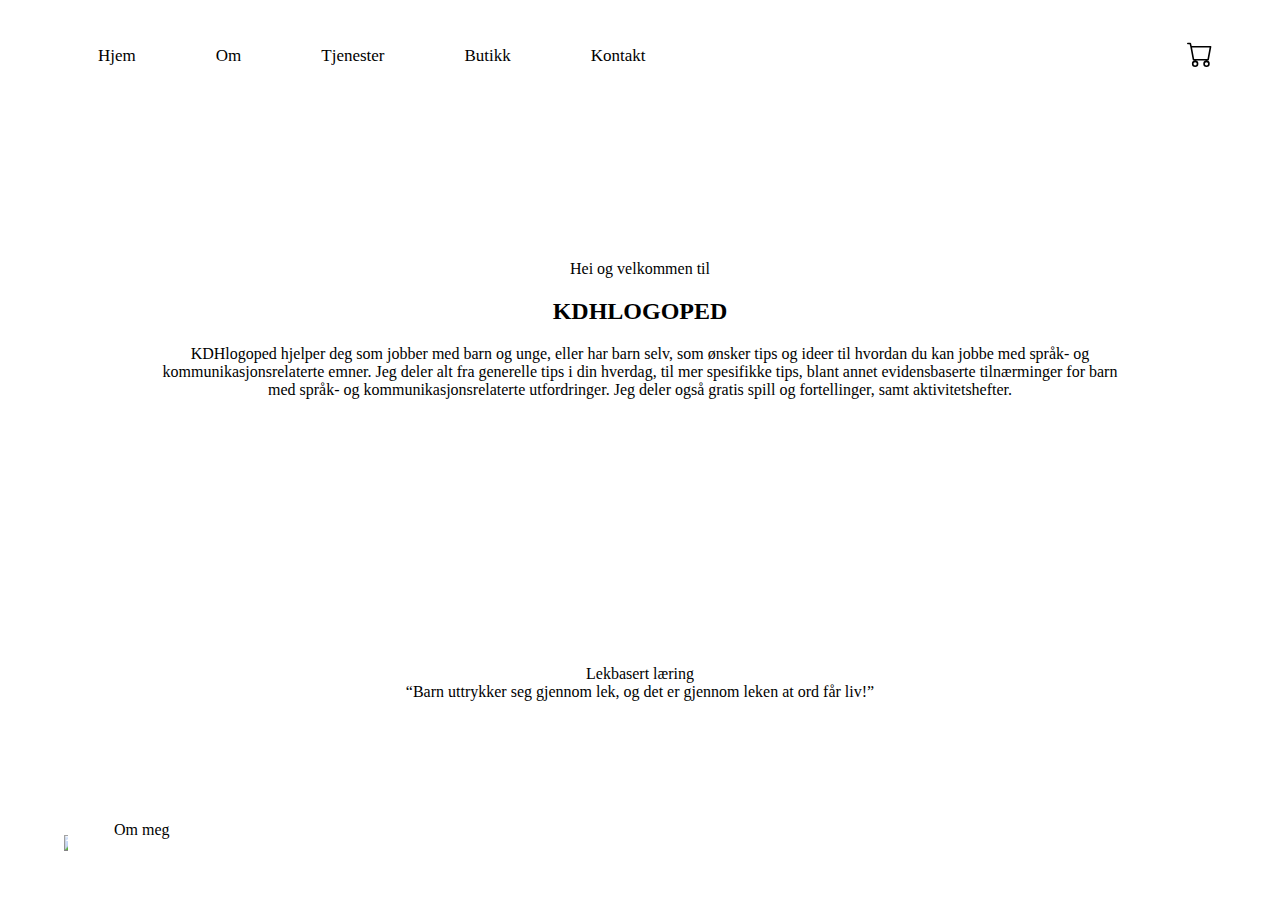
==== src/main/resources/static/index.html @ 67a59662 "add responsive navbar menu" ====
<!DOCTYPE html>
<html lang="en">
<link rel="stylesheet" href="stylesheet.css" />

<head>
  <meta charset="UTF-8" />
  <script src="Functions1.js"></script>
  <title>Home</title>
  <link rel="Stylesheet" href="stylesheet.css" />
</head>

<body>


  <!-- Hide and save for later-->
  <div class="shit" style="display: none;">
    <!--Dropdown menu button-->
    <div class="dropdown">
      <button onclick="dropdownMenu()" class="dropbtn">Meny</button>
      <div id="myDropdown" class="dropdown-content">
        <a href="#" class="active">Hjem</a>
        <a href="#">Om</a>
        <a href="#">Tjenester</a>
        <a href="#">Butikker</a>
        <a href="#">Kontakt</a>
      </div>
    </div>
  </div>


  <div class="grid-container">
    <div class="grid-item">

      <!--Navigation Bar here?-->
      <div class="navbar">
        <div class="topnav" id="myTopnav">
          <a href="#" class="active">Hjem</a>
          <a href="#">Om</a>
          <a href="#">Tjenester</a>
          <a href="#">Butikk</a>
          <a href="#">Kontakt</a>

          <a href="javascript:void(0);" class="icon" onclick="menuButton()">
            <svg xmlns="http://www.w3.org/2000/svg" width="20" height="20" fill="currentColor" class="bi bi-list"
              viewBox="0 0 16 16">
              <path fill-rule="evenodd"
                d="M2.5 12a.5.5 0 0 1 .5-.5h10a.5.5 0 0 1 0 1H3a.5.5 0 0 1-.5-.5m0-4a.5.5 0 0 1 .5-.5h10a.5.5 0 0 1 0 1H3a.5.5 0 0 1-.5-.5m0-4a.5.5 0 0 1 .5-.5h10a.5.5 0 0 1 0 1H3a.5.5 0 0 1-.5-.5" />
            </svg>
          </a>
        </div>
        <div class="shopIcon">
          <a href="#"><svg xmlns="http://www.w3.org/2000/svg" width="26" height="26" fill="currentColor"
              class="bi bi-cart" viewBox="0 0 16 16">
              <path
                d="M0 1.5A.5.5 0 0 1 .5 1H2a.5.5 0 0 1 .485.379L2.89 3H14.5a.5.5 0 0 1 .491.592l-1.5 8A.5.5 0 0 1 13 12H4a.5.5 0 0 1-.491-.408L2.01 3.607 1.61 2H.5a.5.5 0 0 1-.5-.5M3.102 4l1.313 7h8.17l1.313-7zM5 12a2 2 0 1 0 0 4 2 2 0 0 0 0-4m7 0a2 2 0 1 0 0 4 2 2 0 0 0 0-4m-7 1a1 1 0 1 1 0 2 1 1 0 0 1 0-2m7 0a1 1 0 1 1 0 2 1 1 0 0 1 0-2" />
            </svg></a>
        </div>
      </div>
    </div>

    <!-- In front of picture here? -->
    <div class="grid-item item1">
      <p>Hei og velkommen til</p>
      <h2>KDHLOGOPED</h2>
      <p>
        KDHlogoped hjelper deg som jobber med barn og unge, eller har barn
        selv, som ønsker tips og ideer til hvordan du kan jobbe med språk- og
        kommunikasjonsrelaterte emner. Jeg deler alt fra generelle tips i din
        hverdag, til mer spesifikke tips, blant annet evidensbaserte
        tilnærminger for barn med språk- og kommunikasjonsrelaterte
        utfordringer. Jeg deler også gratis spill og fortellinger, samt
        aktivitetshefter.
      </p>
    </div>

    <div class="grid-item item2">
      <h>Lekbasert læring</h><br />
      <h>“Barn uttrykker seg gjennom lek, og det er gjennom leken at ord får
        liv!”</h>
    </div>

    <footer>
      <!-- Links to other pages?-->
      <href>Om meg</href>
      <a href="https://www.instagram.com/kdhlogoped/"><img
          src="https://cdn.pixabay.com/photo/2016/09/17/07/03/instagram-1675670_1280.png" /></a>
    </footer>
  </div>
</body>

</html>
---- src/main/resources/static/stylesheet.css ----
/* || SITEWIDE ||  */

body {
    font-family: "Comic Sans MS";
}


/* || NAVBAR || */

/* Navbar Grid */
.navbar {
    display: grid;
    grid-template-columns: 9fr 1fr;
    /* Shopping cart uses 1/10 of navbar always*/
    overflow: hidden;
}

/* Shopping icon */
.shopIcon {
    display: flex;
    justify-content: center;
    align-items: center;
}

.topnav {
    background-color: white;
    overflow: hidden;
}

/* Links inside the navigation bar */
.topnav,
a {
    float: left;
    display: block;
    color: black;
    text-align: center;
    padding: 14px 40px;
    text-decoration: none;
    font-size: 17px;
}

/* Change the color of links on hover */
.topnav a:hover {
    background-color: black;
    color: white;
}

/* Highlight the current page 
  .topnav a.active {
    background-color: white;
    color: black;
  }
  */

/* Hide the link that should open and close the topnav on small screens */
.topnav .icon {
    display: none;
}

/* || GRID || */

.grid-container {
    display: grid;
    gap: 20px;
    padding: 10px;
}

.grid-item {
    background-color: rgba(255, 255, 255, 0.8);
    text-align: center;
}


/*Hei og velkommen */
.item1 {
    /*background-image: url("https://cdn.pixabay.com/photo/2023/08/07/13/40/flowers-8175044_1280.png");*/
    /* background-color: mediumpurple; */
    border: 100px solid transparent;
    border-image: url("https://cdn.pixabay.com/photo/2023/08/07/13/40/flowers-8175044_1280.png") 300 round;
    padding: 30px;
}

/*quote*/
/* OLD CODE
 .item2 img{
    display: block;
    margin-left: auto;
    margin-right: auto;
    max-width: 80%;
    max-height: 80%;
}
*/

.item2 {
    padding: 100px;
    /* Just a template image for now */
    background-image: url("https://cdn.pixabay.com/photo/2017/09/24/19/16/boy-2782835_1280.jpg"), url("https://cdn.pixabay.com/photo/2017/09/24/19/06/girls-2782781_1280.jpg");
    background-size: contain;
    background-repeat: no-repeat;
}

footer img {
    display: block;
    margin-left: auto;
    margin-right: auto;
    max-width: 25%;
    max-height: 25%;


}


/* Dropdown menu button */
.dropbtn {
    background-color: black;
    color: white;
    padding: 16px;
    font-size: 16px;
    border: none;
    cursor: pointer;
}

/* Dropdown button on hover & focus */
.dropbtn:hover,
.dropbtn:focus {
    background-color: orange;
    color: black;
    border: 1px;
    border-style: solid;
}

/* The container <div> - needed to position the dropdown content */
.dropdown {
    position: relative;
    display: inline-block;
}

/* Dropdown Content (Hidden by Default) */
.dropdown-content {
    display: none;
    position: absolute;
    /* So the content is placed right below button. dropdown-content needs position:relative*/
    background-color: palevioletred;
    min-width: 160px;
    /* Set to 100% if it should be as wide as the dropdown button */
    z-index: 1;
    /* Place on top of other elements*/
    overflow: auto;
    /* Enables scroll on small screen */
}

/* Links inside the dropdown */
.dropdown-content a {
    color: black;
    padding: 12px 16px;
    text-decoration: none;
    display: block;
}

/* Change color of dropdown links on hover */
.dropdown-content a:hover {
    background-color: purple;
}

/* Show the dropdown menu (use JS to add this class to the .dropdown-content container when the user clicks on the dropdown button) */
.show {
    display: block;
}


/* || MEDIA QUERIES || */

/* When the screen is less than 600 pixels wide, hide all links, except for the first one ("Home"). Show the link that contains should open and close the topnav (.icon) */
@media screen and (max-width: 800px) {
    .topnav a:not(:first-child) {
        display: none;
    }

    .topnav a.icon {
        float: right;
        display: block;
    }
}

/* The "responsive" class is added to the topnav with JavaScript when the user clicks on the icon. This class makes the topnav look good on small screens (display the links vertically instead of horizontally) */
@media screen and (max-width: 800px) {
    .topnav.responsive {
        position: relative;
    }

    .topnav.responsive a.icon {
        position: absolute;
        right: 0;
        top: 0;
    }

    .topnav.responsive a {
        float: none;
        display: block;
        text-align: left;
    }
}
---- src/main/resources/static/stylesheet.css ----
/* || SITEWIDE ||  */

body {
    font-family: "Comic Sans MS";
}


/* || NAVBAR || */

/* Navbar Grid */
.navbar {
    display: grid;
    grid-template-columns: 9fr 1fr;
    /* Shopping cart uses 1/10 of navbar always*/
    overflow: hidden;
}

/* Shopping icon */
.shopIcon {
    display: flex;
    justify-content: center;
    align-items: center;
}

.topnav {
    background-color: white;
    overflow: hidden;
}

/* Links inside the navigation bar */
.topnav,
a {
    float: left;
    display: block;
    color: black;
    text-align: center;
    padding: 14px 40px;
    text-decoration: none;
    font-size: 17px;
}

/* Change the color of links on hover */
.topnav a:hover {
    background-color: black;
    color: white;
}

/* Highlight the current page 
  .topnav a.active {
    background-color: white;
    color: black;
  }
  */

/* Hide the link that should open and close the topnav on small screens */
.topnav .icon {
    display: none;
}

/* || GRID || */

.grid-container {
    display: grid;
    gap: 20px;
    padding: 10px;
}

.grid-item {
    background-color: rgba(255, 255, 255, 0.8);
    text-align: center;
}


/*Hei og velkommen */
.item1 {
    /*background-image: url("https://cdn.pixabay.com/photo/2023/08/07/13/40/flowers-8175044_1280.png");*/
    /* background-color: mediumpurple; */
    border: 100px solid transparent;
    border-image: url("https://cdn.pixabay.com/photo/2023/08/07/13/40/flowers-8175044_1280.png") 300 round;
    padding: 30px;
}

/*quote*/
/* OLD CODE
 .item2 img{
    display: block;
    margin-left: auto;
    margin-right: auto;
    max-width: 80%;
    max-height: 80%;
}
*/

.item2 {
    padding: 100px;
    /* Just a template image for now */
    background-image: url("https://cdn.pixabay.com/photo/2017/09/24/19/16/boy-2782835_1280.jpg"), url("https://cdn.pixabay.com/photo/2017/09/24/19/06/girls-2782781_1280.jpg");
    background-size: contain;
    background-repeat: no-repeat;
}

footer img {
    display: block;
    margin-left: auto;
    margin-right: auto;
    max-width: 25%;
    max-height: 25%;


}


/* Dropdown menu button */
.dropbtn {
    background-color: black;
    color: white;
    padding: 16px;
    font-size: 16px;
    border: none;
    cursor: pointer;
}

/* Dropdown button on hover & focus */
.dropbtn:hover,
.dropbtn:focus {
    background-color: orange;
    color: black;
    border: 1px;
    border-style: solid;
}

/* The container <div> - needed to position the dropdown content */
.dropdown {
    position: relative;
    display: inline-block;
}

/* Dropdown Content (Hidden by Default) */
.dropdown-content {
    display: none;
    position: absolute;
    /* So the content is placed right below button. dropdown-content needs position:relative*/
    background-color: palevioletred;
    min-width: 160px;
    /* Set to 100% if it should be as wide as the dropdown button */
    z-index: 1;
    /* Place on top of other elements*/
    overflow: auto;
    /* Enables scroll on small screen */
}

/* Links inside the dropdown */
.dropdown-content a {
    color: black;
    padding: 12px 16px;
    text-decoration: none;
    display: block;
}

/* Change color of dropdown links on hover */
.dropdown-content a:hover {
    background-color: purple;
}

/* Show the dropdown menu (use JS to add this class to the .dropdown-content container when the user clicks on the dropdown button) */
.show {
    display: block;
}


/* || MEDIA QUERIES || */

/* When the screen is less than 600 pixels wide, hide all links, except for the first one ("Home"). Show the link that contains should open and close the topnav (.icon) */
@media screen and (max-width: 800px) {
    .topnav a:not(:first-child) {
        display: none;
    }

    .topnav a.icon {
        float: right;
        display: block;
    }
}

/* The "responsive" class is added to the topnav with JavaScript when the user clicks on the icon. This class makes the topnav look good on small screens (display the links vertically instead of horizontally) */
@media screen and (max-width: 800px) {
    .topnav.responsive {
        position: relative;
    }

    .topnav.responsive a.icon {
        position: absolute;
        right: 0;
        top: 0;
    }

    .topnav.responsive a {
        float: none;
        display: block;
        text-align: left;
    }
}
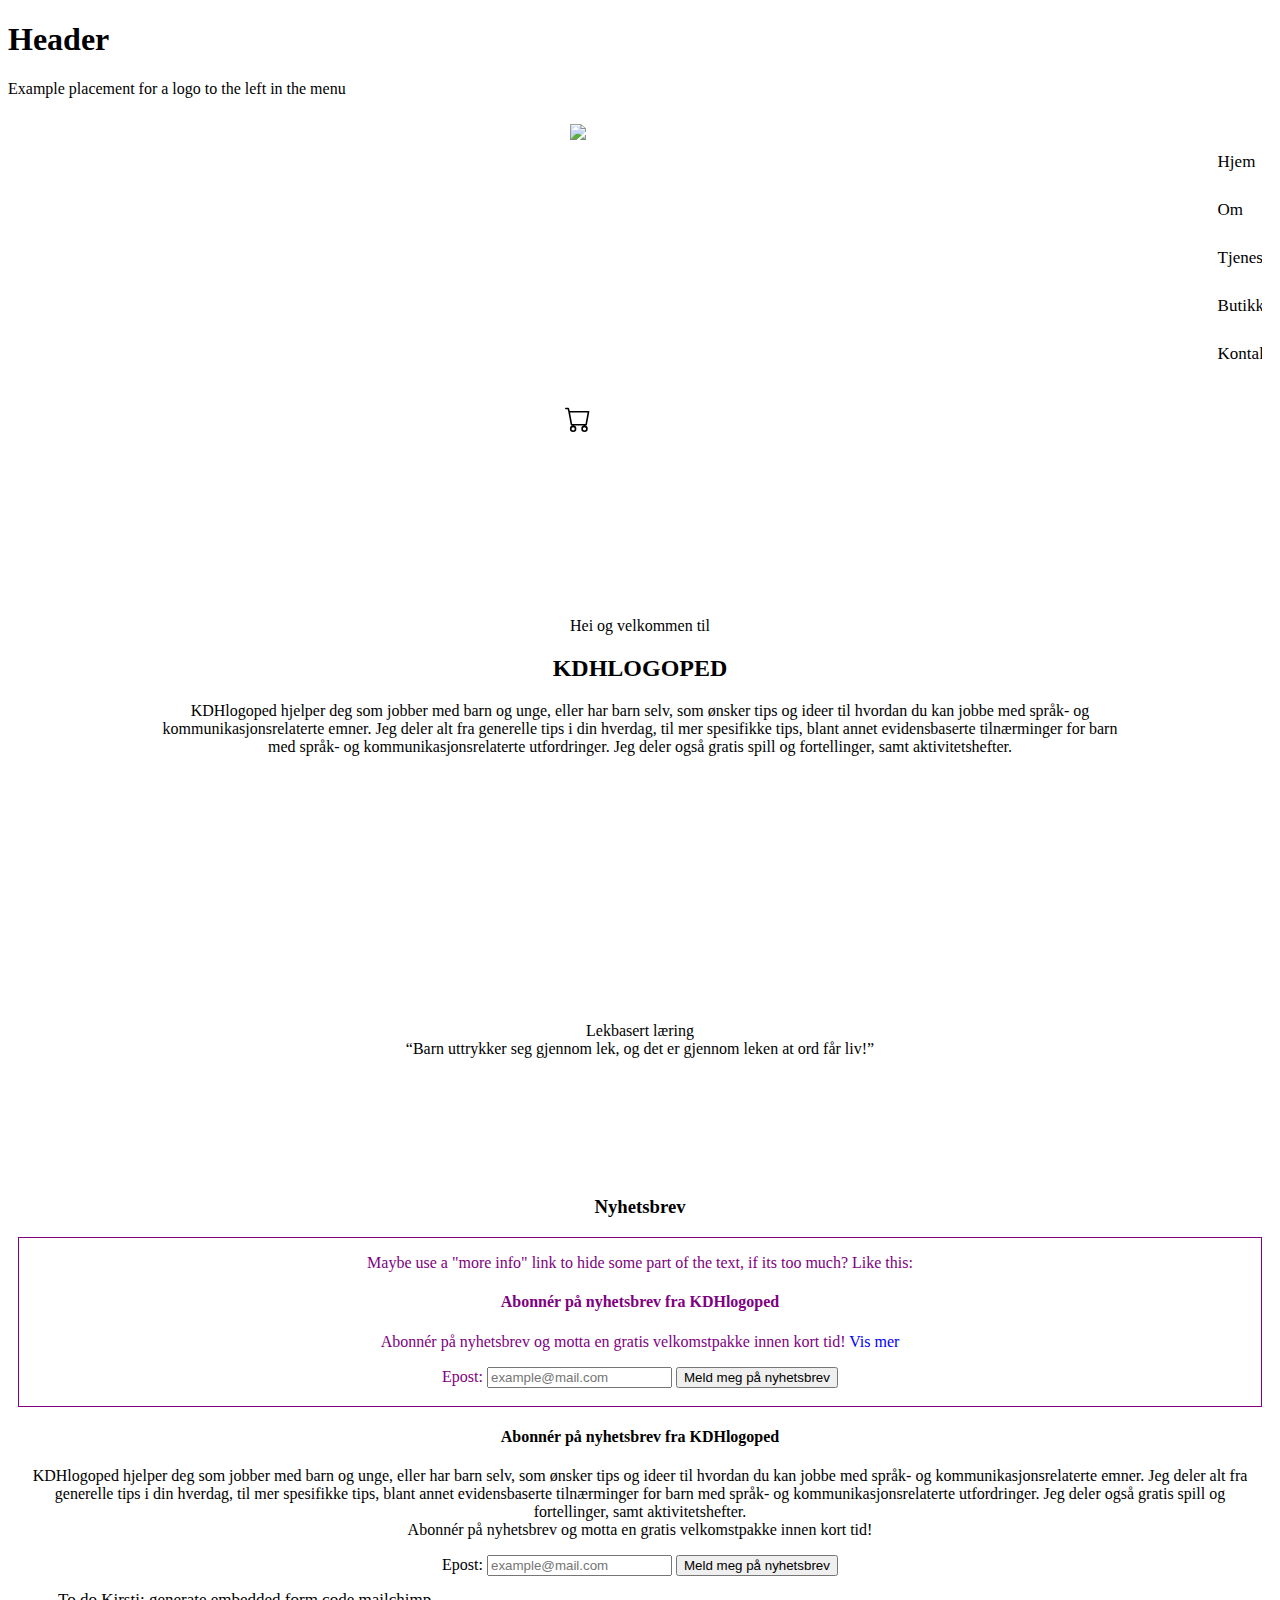
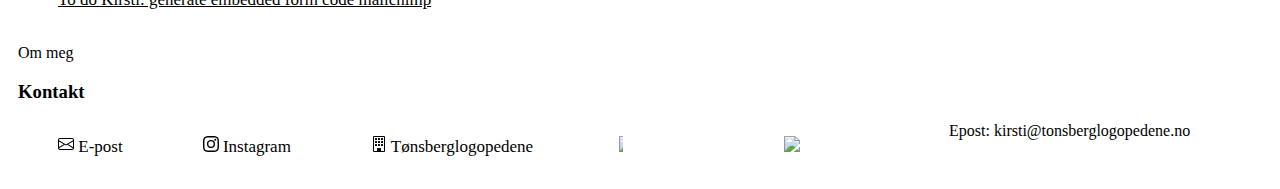
==== commit bf7be19e: "meta tag" ====
--- a/src/main/resources/static/index.html
+++ b/src/main/resources/static/index.html
@@ -3,6 +3,7 @@
 <link rel="stylesheet" href="stylesheet.css" />
 
 <head>
+  <meta name="viewport" content="width=device-width, initial-scale=1.0">
   <meta charset="UTF-8" />
   <script src="Functions1.js"></script>
   <title>Home</title>
@@ -11,21 +12,10 @@
 
 <body>
 
-
-  <!-- Hide and save for later-->
-  <div class="shit" style="display: none;">
-    <!--Dropdown menu button-->
-    <div class="dropdown">
-      <button onclick="dropdownMenu()" class="dropbtn">Meny</button>
-      <div id="myDropdown" class="dropdown-content">
-        <a href="#" class="active">Hjem</a>
-        <a href="#">Om</a>
-        <a href="#">Tjenester</a>
-        <a href="#">Butikker</a>
-        <a href="#">Kontakt</a>
-      </div>
-    </div>
-  </div>
+  <header>
+    <h1>Header</h1>
+    <p style="text-align:left;">Example placement for a logo to the left in the menu</p>
+  </header>
 
 
   <div class="grid-container">
@@ -33,6 +23,9 @@
 
       <!--Navigation Bar here?-->
       <div class="navbar">
+        <div class="logo">
+          <img src="https://cdn.pixabay.com/photo/2017/08/05/11/16/logo-2582747_1280.png">
+        </div>
         <div class="topnav" id="myTopnav">
           <a href="#" class="active">Hjem</a>
           <a href="#">Om</a>
@@ -79,11 +72,84 @@
         liv!”</h>
     </div>
 
+    <!--Newsletter-->
+    <div class="grid-item item3">
+      <h3>Nyhetsbrev</h3>
+
+      <!-- This whole div can be erased-->
+      <div style="border: 1px solid purple; color: purple;">
+      <p>Maybe use a "more info" link to hide some part of the text, if its too much? Like this:</p>
+      <h4> Abonnér på nyhetsbrev fra KDHlogoped</h4>
+      <p>Abonnér på nyhetsbrev og motta en gratis velkomstpakke innen kort tid! <span style="color: blue;">Vis mer</span></p>
+      <form>
+        <label for="mailadress">Epost:</label>
+        <input type="text" placeholder="example@mail.com" id="mailadress" required>
+        <input type="submit" value="Meld meg på nyhetsbrev">
+      </form>  
+      <br />
+    </div>
+
+
+      <h4> Abonnér på nyhetsbrev fra KDHlogoped</h4>
+
+      KDHlogoped hjelper deg som jobber med barn og unge, eller har barn selv, som ønsker tips og ideer til hvordan du
+      kan jobbe med språk- og kommunikasjonsrelaterte emner. Jeg deler alt fra generelle tips i din hverdag, til mer
+      spesifikke tips, blant annet evidensbaserte tilnærminger for barn med språk- og kommunikasjonsrelaterte
+      utfordringer. Jeg deler også gratis spill og fortellinger, samt aktivitetshefter.
+      <br />
+      Abonnér på nyhetsbrev og motta en gratis velkomstpakke innen kort tid!
+      </p>
+
+      <!--Just a simple example of form-->
+      <form>
+        <label for="mailadress">Epost:</label>
+        <input type="text" placeholder="example@mail.com" id="mailadress" required>
+        <input type="submit" value="Meld meg på nyhetsbrev">
+      </form>
+      <a style="text-decoration: underline;" href="https://mailchimp.com/help/add-a-signup-form-to-your-website/">To do
+        Kirsti: generate embedded form code mailchimp</a>
+    </div>
+
     <footer>
       <!-- Links to other pages?-->
-      <href>Om meg</href>
-      <a href="https://www.instagram.com/kdhlogoped/"><img
+      <h>Om meg</h>
+
+      <h3>Kontakt</h3>
+
+      
+      
+      <a href="mailto:kirsti@tonsberglogopedene.no"><svg xmlns="http://www.w3.org/2000/svg" width="16" height="16"
+        fill="currentColor" class="bi bi-envelope" viewBox="0 0 16 16">
+        <path
+          d="M0 4a2 2 0 0 1 2-2h12a2 2 0 0 1 2 2v8a2 2 0 0 1-2 2H2a2 2 0 0 1-2-2zm2-1a1 1 0 0 0-1 1v.217l7 4.2 7-4.2V4a1 1 0 0 0-1-1zm13 2.383-4.708 2.825L15 11.105zm-.034 6.876-5.64-3.471L8 9.583l-1.326-.795-5.64 3.47A1 1 0 0 0 2 13h12a1 1 0 0 0 .966-.741M1 11.105l4.708-2.897L1 5.383z" />
+      </svg>
+    E-post
+    </a>
+
+      <a href="https://www.instagram.com/kdhlogoped/"><svg xmlns="http://www.w3.org/2000/svg" width="16" height="16" fill="currentColor"
+          class="bi bi-instagram" viewBox="0 0 16 16">
+          <path
+            d="M8 0C5.829 0 5.556.01 4.703.048 3.85.088 3.269.222 2.76.42a3.9 3.9 0 0 0-1.417.923A3.9 3.9 0 0 0 .42 2.76C.222 3.268.087 3.85.048 4.7.01 5.555 0 5.827 0 8.001c0 2.172.01 2.444.048 3.297.04.852.174 1.433.372 1.942.205.526.478.972.923 1.417.444.445.89.719 1.416.923.51.198 1.09.333 1.942.372C5.555 15.99 5.827 16 8 16s2.444-.01 3.298-.048c.851-.04 1.434-.174 1.943-.372a3.9 3.9 0 0 0 1.416-.923c.445-.445.718-.891.923-1.417.197-.509.332-1.09.372-1.942C15.99 10.445 16 10.173 16 8s-.01-2.445-.048-3.299c-.04-.851-.175-1.433-.372-1.941a3.9 3.9 0 0 0-.923-1.417A3.9 3.9 0 0 0 13.24.42c-.51-.198-1.092-.333-1.943-.372C10.443.01 10.172 0 7.998 0zm-.717 1.442h.718c2.136 0 2.389.007 3.232.046.78.035 1.204.166 1.486.275.373.145.64.319.92.599s.453.546.598.92c.11.281.24.705.275 1.485.039.843.047 1.096.047 3.231s-.008 2.389-.047 3.232c-.035.78-.166 1.203-.275 1.485a2.5 2.5 0 0 1-.599.919c-.28.28-.546.453-.92.598-.28.11-.704.24-1.485.276-.843.038-1.096.047-3.232.047s-2.39-.009-3.233-.047c-.78-.036-1.203-.166-1.485-.276a2.5 2.5 0 0 1-.92-.598 2.5 2.5 0 0 1-.6-.92c-.109-.281-.24-.705-.275-1.485-.038-.843-.046-1.096-.046-3.233s.008-2.388.046-3.231c.036-.78.166-1.204.276-1.486.145-.373.319-.64.599-.92s.546-.453.92-.598c.282-.11.705-.24 1.485-.276.738-.034 1.024-.044 2.515-.045zm4.988 1.328a.96.96 0 1 0 0 1.92.96.96 0 0 0 0-1.92m-4.27 1.122a4.109 4.109 0 1 0 0 8.217 4.109 4.109 0 0 0 0-8.217m0 1.441a2.667 2.667 0 1 1 0 5.334 2.667 2.667 0 0 1 0-5.334" />
+        </svg>
+        Instagram
+      </a>
+      
+      <a href="https://www.tonsberglogopedene.no/">
+      <svg xmlns="http://www.w3.org/2000/svg" width="16" height="16" fill="currentColor" class="bi bi-building" viewBox="0 0 16 16">
+        <path d="M4 2.5a.5.5 0 0 1 .5-.5h1a.5.5 0 0 1 .5.5v1a.5.5 0 0 1-.5.5h-1a.5.5 0 0 1-.5-.5zm3 0a.5.5 0 0 1 .5-.5h1a.5.5 0 0 1 .5.5v1a.5.5 0 0 1-.5.5h-1a.5.5 0 0 1-.5-.5zm3.5-.5a.5.5 0 0 0-.5.5v1a.5.5 0 0 0 .5.5h1a.5.5 0 0 0 .5-.5v-1a.5.5 0 0 0-.5-.5zM4 5.5a.5.5 0 0 1 .5-.5h1a.5.5 0 0 1 .5.5v1a.5.5 0 0 1-.5.5h-1a.5.5 0 0 1-.5-.5zM7.5 5a.5.5 0 0 0-.5.5v1a.5.5 0 0 0 .5.5h1a.5.5 0 0 0 .5-.5v-1a.5.5 0 0 0-.5-.5zm2.5.5a.5.5 0 0 1 .5-.5h1a.5.5 0 0 1 .5.5v1a.5.5 0 0 1-.5.5h-1a.5.5 0 0 1-.5-.5zM4.5 8a.5.5 0 0 0-.5.5v1a.5.5 0 0 0 .5.5h1a.5.5 0 0 0 .5-.5v-1a.5.5 0 0 0-.5-.5zm2.5.5a.5.5 0 0 1 .5-.5h1a.5.5 0 0 1 .5.5v1a.5.5 0 0 1-.5.5h-1a.5.5 0 0 1-.5-.5zm3.5-.5a.5.5 0 0 0-.5.5v1a.5.5 0 0 0 .5.5h1a.5.5 0 0 0 .5-.5v-1a.5.5 0 0 0-.5-.5z"/>
+        <path d="M2 1a1 1 0 0 1 1-1h10a1 1 0 0 1 1 1v14a1 1 0 0 1-1 1H3a1 1 0 0 1-1-1zm11 0H3v14h3v-2.5a.5.5 0 0 1 .5-.5h3a.5.5 0 0 1 .5.5V15h3z"/>
+      </svg>
+      Tønsberglogopedene
+    </a>
+
+      <a href="https://www.tonsberglogopedene.no/"><img
+          src="https://www.tonsberglogopedene.no/wp-content/uploads/2019/07/color_logo_transparent-extra-small.jpg"></a>
+
+      <a href="https://www.instagram.com/kdhlogoped/"><img style="width: 200px;"
           src="https://cdn.pixabay.com/photo/2016/09/17/07/03/instagram-1675670_1280.png" /></a>
+
+<p>Epost: kirsti@tonsberglogopedene.no</p>
+
     </footer>
   </div>
 </body>
--- a/src/main/resources/static/stylesheet.css
+++ b/src/main/resources/static/stylesheet.css
@@ -41,8 +41,8 @@
 
 /* Change the color of links on hover */
 .topnav a:hover {
-    background-color: black;
-    color: white;
+    text-decoration: underline;
+    text-decoration-thickness: 3px;
 }
 
 /* Highlight the current page 
@@ -109,65 +109,6 @@
 
 }
 
-
-/* Dropdown menu button */
-.dropbtn {
-    background-color: black;
-    color: white;
-    padding: 16px;
-    font-size: 16px;
-    border: none;
-    cursor: pointer;
-}
-
-/* Dropdown button on hover & focus */
-.dropbtn:hover,
-.dropbtn:focus {
-    background-color: orange;
-    color: black;
-    border: 1px;
-    border-style: solid;
-}
-
-/* The container <div> - needed to position the dropdown content */
-.dropdown {
-    position: relative;
-    display: inline-block;
-}
-
-/* Dropdown Content (Hidden by Default) */
-.dropdown-content {
-    display: none;
-    position: absolute;
-    /* So the content is placed right below button. dropdown-content needs position:relative*/
-    background-color: palevioletred;
-    min-width: 160px;
-    /* Set to 100% if it should be as wide as the dropdown button */
-    z-index: 1;
-    /* Place on top of other elements*/
-    overflow: auto;
-    /* Enables scroll on small screen */
-}
-
-/* Links inside the dropdown */
-.dropdown-content a {
-    color: black;
-    padding: 12px 16px;
-    text-decoration: none;
-    display: block;
-}
-
-/* Change color of dropdown links on hover */
-.dropdown-content a:hover {
-    background-color: purple;
-}
-
-/* Show the dropdown menu (use JS to add this class to the .dropdown-content container when the user clicks on the dropdown button) */
-.show {
-    display: block;
-}
-
-
 /* || MEDIA QUERIES || */
 
 /* When the screen is less than 600 pixels wide, hide all links, except for the first one ("Home"). Show the link that contains should open and close the topnav (.icon) */
--- a/src/main/resources/static/stylesheet.css
+++ b/src/main/resources/static/stylesheet.css
@@ -41,8 +41,8 @@
 
 /* Change the color of links on hover */
 .topnav a:hover {
-    background-color: black;
-    color: white;
+    text-decoration: underline;
+    text-decoration-thickness: 3px;
 }
 
 /* Highlight the current page 
@@ -109,65 +109,6 @@
 
 }
 
-
-/* Dropdown menu button */
-.dropbtn {
-    background-color: black;
-    color: white;
-    padding: 16px;
-    font-size: 16px;
-    border: none;
-    cursor: pointer;
-}
-
-/* Dropdown button on hover & focus */
-.dropbtn:hover,
-.dropbtn:focus {
-    background-color: orange;
-    color: black;
-    border: 1px;
-    border-style: solid;
-}
-
-/* The container <div> - needed to position the dropdown content */
-.dropdown {
-    position: relative;
-    display: inline-block;
-}
-
-/* Dropdown Content (Hidden by Default) */
-.dropdown-content {
-    display: none;
-    position: absolute;
-    /* So the content is placed right below button. dropdown-content needs position:relative*/
-    background-color: palevioletred;
-    min-width: 160px;
-    /* Set to 100% if it should be as wide as the dropdown button */
-    z-index: 1;
-    /* Place on top of other elements*/
-    overflow: auto;
-    /* Enables scroll on small screen */
-}
-
-/* Links inside the dropdown */
-.dropdown-content a {
-    color: black;
-    padding: 12px 16px;
-    text-decoration: none;
-    display: block;
-}
-
-/* Change color of dropdown links on hover */
-.dropdown-content a:hover {
-    background-color: purple;
-}
-
-/* Show the dropdown menu (use JS to add this class to the .dropdown-content container when the user clicks on the dropdown button) */
-.show {
-    display: block;
-}
-
-
 /* || MEDIA QUERIES || */
 
 /* When the screen is less than 600 pixels wide, hide all links, except for the first one ("Home"). Show the link that contains should open and close the topnav (.icon) */
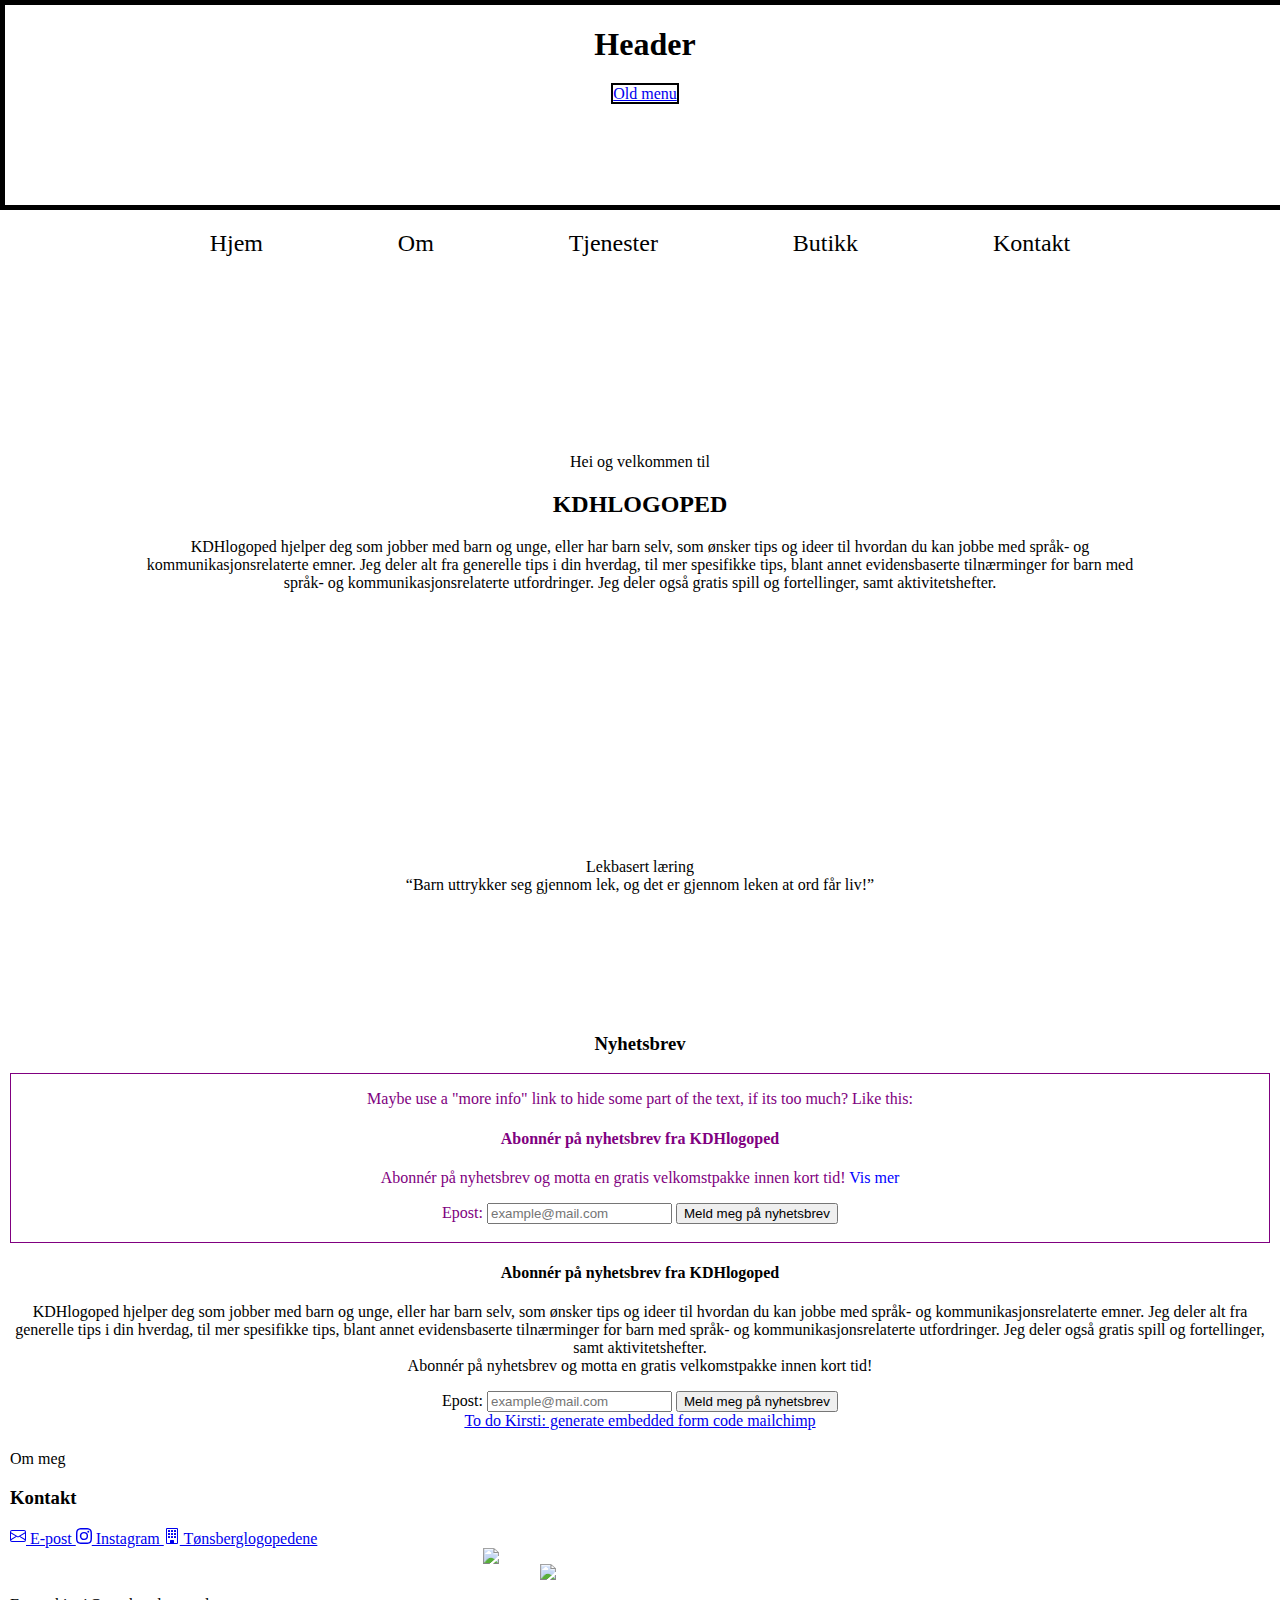
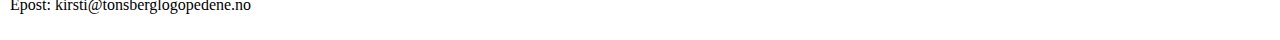
==== commit 4efe6eb2: "New better menu! add oldmenu.html to rep" ====
--- a/src/main/resources/static/index.html
+++ b/src/main/resources/static/index.html
@@ -1,6 +1,6 @@
 <!DOCTYPE html>
 <html lang="en">
-<link rel="stylesheet" href="stylesheet.css" />
+
 
 <head>
   <meta name="viewport" content="width=device-width, initial-scale=1.0">
@@ -8,47 +8,35 @@
   <script src="Functions1.js"></script>
   <title>Home</title>
   <link rel="Stylesheet" href="stylesheet.css" />
+  <link rel="stylesheet" href="https://cdnjs.cloudflare.com/ajax/libs/font-awesome/6.5.1/css/all.min.css" />
 </head>
 
 <body>
 
   <header>
     <h1>Header</h1>
-    <p style="text-align:left;">Example placement for a logo to the left in the menu</p>
+    <a style="border: 2px solid black" href="oldmenu.html">Old menu</a>
   </header>
+
+  <nav class="navbar"id="navbar">
+    <ul>
+      <li class menu-toggle-li><a href="javascript:void(0);" class="menu-toggle" onclick="menuToggle()">
+        <i class="fa-solid fa-bars"></i>
+      </a></li>
+      <li><a href="#" class="active">Hjem</a></li>
+      <li><a href="#">Om</a></li>
+      <li><a href="#">Tjenester</a></li>
+      <li><a href="#">Butikk</a></li>
+      <li><a href="#">Kontakt</a></li>
+      <li></li>
+    </ul>  
+  </nav>
 
 
   <div class="grid-container">
     <div class="grid-item">
 
-      <!--Navigation Bar here?-->
-      <div class="navbar">
-        <div class="logo">
-          <img src="https://cdn.pixabay.com/photo/2017/08/05/11/16/logo-2582747_1280.png">
-        </div>
-        <div class="topnav" id="myTopnav">
-          <a href="#" class="active">Hjem</a>
-          <a href="#">Om</a>
-          <a href="#">Tjenester</a>
-          <a href="#">Butikk</a>
-          <a href="#">Kontakt</a>
 
-          <a href="javascript:void(0);" class="icon" onclick="menuButton()">
-            <svg xmlns="http://www.w3.org/2000/svg" width="20" height="20" fill="currentColor" class="bi bi-list"
-              viewBox="0 0 16 16">
-              <path fill-rule="evenodd"
-                d="M2.5 12a.5.5 0 0 1 .5-.5h10a.5.5 0 0 1 0 1H3a.5.5 0 0 1-.5-.5m0-4a.5.5 0 0 1 .5-.5h10a.5.5 0 0 1 0 1H3a.5.5 0 0 1-.5-.5m0-4a.5.5 0 0 1 .5-.5h10a.5.5 0 0 1 0 1H3a.5.5 0 0 1-.5-.5" />
-            </svg>
-          </a>
-        </div>
-        <div class="shopIcon">
-          <a href="#"><svg xmlns="http://www.w3.org/2000/svg" width="26" height="26" fill="currentColor"
-              class="bi bi-cart" viewBox="0 0 16 16">
-              <path
-                d="M0 1.5A.5.5 0 0 1 .5 1H2a.5.5 0 0 1 .485.379L2.89 3H14.5a.5.5 0 0 1 .491.592l-1.5 8A.5.5 0 0 1 13 12H4a.5.5 0 0 1-.491-.408L2.01 3.607 1.61 2H.5a.5.5 0 0 1-.5-.5M3.102 4l1.313 7h8.17l1.313-7zM5 12a2 2 0 1 0 0 4 2 2 0 0 0 0-4m7 0a2 2 0 1 0 0 4 2 2 0 0 0 0-4m-7 1a1 1 0 1 1 0 2 1 1 0 0 1 0-2m7 0a1 1 0 1 1 0 2 1 1 0 0 1 0-2" />
-            </svg></a>
-        </div>
-      </div>
     </div>
 
     <!-- In front of picture here? -->
@@ -78,16 +66,17 @@
 
       <!-- This whole div can be erased-->
       <div style="border: 1px solid purple; color: purple;">
-      <p>Maybe use a "more info" link to hide some part of the text, if its too much? Like this:</p>
-      <h4> Abonnér på nyhetsbrev fra KDHlogoped</h4>
-      <p>Abonnér på nyhetsbrev og motta en gratis velkomstpakke innen kort tid! <span style="color: blue;">Vis mer</span></p>
-      <form>
-        <label for="mailadress">Epost:</label>
-        <input type="text" placeholder="example@mail.com" id="mailadress" required>
-        <input type="submit" value="Meld meg på nyhetsbrev">
-      </form>  
-      <br />
-    </div>
+        <p>Maybe use a "more info" link to hide some part of the text, if its too much? Like this:</p>
+        <h4> Abonnér på nyhetsbrev fra KDHlogoped</h4>
+        <p>Abonnér på nyhetsbrev og motta en gratis velkomstpakke innen kort tid! <span style="color: blue;">Vis
+            mer</span></p>
+        <form>
+          <label for="mailadress">Epost:</label>
+          <input type="text" placeholder="example@mail.com" id="mailadress" required>
+          <input type="submit" value="Meld meg på nyhetsbrev">
+        </form>
+        <br />
+      </div>
 
 
       <h4> Abonnér på nyhetsbrev fra KDHlogoped</h4>
@@ -115,32 +104,38 @@
       <h>Om meg</h>
 
       <h3>Kontakt</h3>
+      
+      <!-- Font awesome library is imported, so can change svg tag to a short <i class="..."> tag
+        Just need to locate icon code from awesome library-->
 
-      
-      
-      <a href="mailto:kirsti@tonsberglogopedene.no"><svg xmlns="http://www.w3.org/2000/svg" width="16" height="16"
-        fill="currentColor" class="bi bi-envelope" viewBox="0 0 16 16">
-        <path
-          d="M0 4a2 2 0 0 1 2-2h12a2 2 0 0 1 2 2v8a2 2 0 0 1-2 2H2a2 2 0 0 1-2-2zm2-1a1 1 0 0 0-1 1v.217l7 4.2 7-4.2V4a1 1 0 0 0-1-1zm13 2.383-4.708 2.825L15 11.105zm-.034 6.876-5.64-3.471L8 9.583l-1.326-.795-5.64 3.47A1 1 0 0 0 2 13h12a1 1 0 0 0 .966-.741M1 11.105l4.708-2.897L1 5.383z" />
-      </svg>
-    E-post
-    </a>
+      <a href="mailto:kirsti@tonsberglogopedene.no">
+        
+        <svg xmlns="http://www.w3.org/2000/svg" width="16" height="16"
+          fill="currentColor" class="bi bi-envelope" viewBox="0 0 16 16">
+          <path
+            d="M0 4a2 2 0 0 1 2-2h12a2 2 0 0 1 2 2v8a2 2 0 0 1-2 2H2a2 2 0 0 1-2-2zm2-1a1 1 0 0 0-1 1v.217l7 4.2 7-4.2V4a1 1 0 0 0-1-1zm13 2.383-4.708 2.825L15 11.105zm-.034 6.876-5.64-3.471L8 9.583l-1.326-.795-5.64 3.47A1 1 0 0 0 2 13h12a1 1 0 0 0 .966-.741M1 11.105l4.708-2.897L1 5.383z" />
+        </svg>
+        E-post
+      </a>
 
-      <a href="https://www.instagram.com/kdhlogoped/"><svg xmlns="http://www.w3.org/2000/svg" width="16" height="16" fill="currentColor"
-          class="bi bi-instagram" viewBox="0 0 16 16">
+      <a href="https://www.instagram.com/kdhlogoped/"><svg xmlns="http://www.w3.org/2000/svg" width="16" height="16"
+          fill="currentColor" class="bi bi-instagram" viewBox="0 0 16 16">
           <path
             d="M8 0C5.829 0 5.556.01 4.703.048 3.85.088 3.269.222 2.76.42a3.9 3.9 0 0 0-1.417.923A3.9 3.9 0 0 0 .42 2.76C.222 3.268.087 3.85.048 4.7.01 5.555 0 5.827 0 8.001c0 2.172.01 2.444.048 3.297.04.852.174 1.433.372 1.942.205.526.478.972.923 1.417.444.445.89.719 1.416.923.51.198 1.09.333 1.942.372C5.555 15.99 5.827 16 8 16s2.444-.01 3.298-.048c.851-.04 1.434-.174 1.943-.372a3.9 3.9 0 0 0 1.416-.923c.445-.445.718-.891.923-1.417.197-.509.332-1.09.372-1.942C15.99 10.445 16 10.173 16 8s-.01-2.445-.048-3.299c-.04-.851-.175-1.433-.372-1.941a3.9 3.9 0 0 0-.923-1.417A3.9 3.9 0 0 0 13.24.42c-.51-.198-1.092-.333-1.943-.372C10.443.01 10.172 0 7.998 0zm-.717 1.442h.718c2.136 0 2.389.007 3.232.046.78.035 1.204.166 1.486.275.373.145.64.319.92.599s.453.546.598.92c.11.281.24.705.275 1.485.039.843.047 1.096.047 3.231s-.008 2.389-.047 3.232c-.035.78-.166 1.203-.275 1.485a2.5 2.5 0 0 1-.599.919c-.28.28-.546.453-.92.598-.28.11-.704.24-1.485.276-.843.038-1.096.047-3.232.047s-2.39-.009-3.233-.047c-.78-.036-1.203-.166-1.485-.276a2.5 2.5 0 0 1-.92-.598 2.5 2.5 0 0 1-.6-.92c-.109-.281-.24-.705-.275-1.485-.038-.843-.046-1.096-.046-3.233s.008-2.388.046-3.231c.036-.78.166-1.204.276-1.486.145-.373.319-.64.599-.92s.546-.453.92-.598c.282-.11.705-.24 1.485-.276.738-.034 1.024-.044 2.515-.045zm4.988 1.328a.96.96 0 1 0 0 1.92.96.96 0 0 0 0-1.92m-4.27 1.122a4.109 4.109 0 1 0 0 8.217 4.109 4.109 0 0 0 0-8.217m0 1.441a2.667 2.667 0 1 1 0 5.334 2.667 2.667 0 0 1 0-5.334" />
         </svg>
         Instagram
       </a>
-      
+
       <a href="https://www.tonsberglogopedene.no/">
-      <svg xmlns="http://www.w3.org/2000/svg" width="16" height="16" fill="currentColor" class="bi bi-building" viewBox="0 0 16 16">
-        <path d="M4 2.5a.5.5 0 0 1 .5-.5h1a.5.5 0 0 1 .5.5v1a.5.5 0 0 1-.5.5h-1a.5.5 0 0 1-.5-.5zm3 0a.5.5 0 0 1 .5-.5h1a.5.5 0 0 1 .5.5v1a.5.5 0 0 1-.5.5h-1a.5.5 0 0 1-.5-.5zm3.5-.5a.5.5 0 0 0-.5.5v1a.5.5 0 0 0 .5.5h1a.5.5 0 0 0 .5-.5v-1a.5.5 0 0 0-.5-.5zM4 5.5a.5.5 0 0 1 .5-.5h1a.5.5 0 0 1 .5.5v1a.5.5 0 0 1-.5.5h-1a.5.5 0 0 1-.5-.5zM7.5 5a.5.5 0 0 0-.5.5v1a.5.5 0 0 0 .5.5h1a.5.5 0 0 0 .5-.5v-1a.5.5 0 0 0-.5-.5zm2.5.5a.5.5 0 0 1 .5-.5h1a.5.5 0 0 1 .5.5v1a.5.5 0 0 1-.5.5h-1a.5.5 0 0 1-.5-.5zM4.5 8a.5.5 0 0 0-.5.5v1a.5.5 0 0 0 .5.5h1a.5.5 0 0 0 .5-.5v-1a.5.5 0 0 0-.5-.5zm2.5.5a.5.5 0 0 1 .5-.5h1a.5.5 0 0 1 .5.5v1a.5.5 0 0 1-.5.5h-1a.5.5 0 0 1-.5-.5zm3.5-.5a.5.5 0 0 0-.5.5v1a.5.5 0 0 0 .5.5h1a.5.5 0 0 0 .5-.5v-1a.5.5 0 0 0-.5-.5z"/>
-        <path d="M2 1a1 1 0 0 1 1-1h10a1 1 0 0 1 1 1v14a1 1 0 0 1-1 1H3a1 1 0 0 1-1-1zm11 0H3v14h3v-2.5a.5.5 0 0 1 .5-.5h3a.5.5 0 0 1 .5.5V15h3z"/>
-      </svg>
-      Tønsberglogopedene
-    </a>
+        <svg xmlns="http://www.w3.org/2000/svg" width="16" height="16" fill="currentColor" class="bi bi-building"
+          viewBox="0 0 16 16">
+          <path
+            d="M4 2.5a.5.5 0 0 1 .5-.5h1a.5.5 0 0 1 .5.5v1a.5.5 0 0 1-.5.5h-1a.5.5 0 0 1-.5-.5zm3 0a.5.5 0 0 1 .5-.5h1a.5.5 0 0 1 .5.5v1a.5.5 0 0 1-.5.5h-1a.5.5 0 0 1-.5-.5zm3.5-.5a.5.5 0 0 0-.5.5v1a.5.5 0 0 0 .5.5h1a.5.5 0 0 0 .5-.5v-1a.5.5 0 0 0-.5-.5zM4 5.5a.5.5 0 0 1 .5-.5h1a.5.5 0 0 1 .5.5v1a.5.5 0 0 1-.5.5h-1a.5.5 0 0 1-.5-.5zM7.5 5a.5.5 0 0 0-.5.5v1a.5.5 0 0 0 .5.5h1a.5.5 0 0 0 .5-.5v-1a.5.5 0 0 0-.5-.5zm2.5.5a.5.5 0 0 1 .5-.5h1a.5.5 0 0 1 .5.5v1a.5.5 0 0 1-.5.5h-1a.5.5 0 0 1-.5-.5zM4.5 8a.5.5 0 0 0-.5.5v1a.5.5 0 0 0 .5.5h1a.5.5 0 0 0 .5-.5v-1a.5.5 0 0 0-.5-.5zm2.5.5a.5.5 0 0 1 .5-.5h1a.5.5 0 0 1 .5.5v1a.5.5 0 0 1-.5.5h-1a.5.5 0 0 1-.5-.5zm3.5-.5a.5.5 0 0 0-.5.5v1a.5.5 0 0 0 .5.5h1a.5.5 0 0 0 .5-.5v-1a.5.5 0 0 0-.5-.5z" />
+          <path
+            d="M2 1a1 1 0 0 1 1-1h10a1 1 0 0 1 1 1v14a1 1 0 0 1-1 1H3a1 1 0 0 1-1-1zm11 0H3v14h3v-2.5a.5.5 0 0 1 .5-.5h3a.5.5 0 0 1 .5.5V15h3z" />
+        </svg>
+        Tønsberglogopedene
+      </a>
 
       <a href="https://www.tonsberglogopedene.no/"><img
           src="https://www.tonsberglogopedene.no/wp-content/uploads/2019/07/color_logo_transparent-extra-small.jpg"></a>
@@ -148,7 +143,7 @@
       <a href="https://www.instagram.com/kdhlogoped/"><img style="width: 200px;"
           src="https://cdn.pixabay.com/photo/2016/09/17/07/03/instagram-1675670_1280.png" /></a>
 
-<p>Epost: kirsti@tonsberglogopedene.no</p>
+      <p>Epost: kirsti@tonsberglogopedene.no</p>
 
     </footer>
   </div>
--- a/src/main/resources/static/stylesheet.css
+++ b/src/main/resources/static/stylesheet.css
@@ -1,61 +1,97 @@
 /* || SITEWIDE ||  */
 
 body {
+    margin: 0;
     font-family: "Comic Sans MS";
 }
 
+header {
+    border: 5px solid black;
+    width: 100%;
+    height: 200px;
+    text-align: center;
 
-/* || NAVBAR || */
-
-/* Navbar Grid */
-.navbar {
-    display: grid;
-    grid-template-columns: 9fr 1fr;
-    /* Shopping cart uses 1/10 of navbar always*/
-    overflow: hidden;
 }
 
-/* Shopping icon */
-.shopIcon {
-    display: flex;
-    justify-content: center;
-    align-items: center;
+/* || NAV || */
+
+.navbar {
+    width: 100%;
 }
 
-.topnav {
-    background-color: white;
-    overflow: hidden;
+.navbar ul {
+    list-style-type: none;
+    margin: 0;
+    padding: 0;
 }
 
-/* Links inside the navigation bar */
-.topnav,
-a {
-    float: left;
-    display: block;
+.navbar li a {
     color: black;
     text-align: center;
-    padding: 14px 40px;
+    padding: 20px 20px;
     text-decoration: none;
-    font-size: 17px;
+    font-size: 1.5em;
 }
 
-/* Change the color of links on hover */
-.topnav a:hover {
-    text-decoration: underline;
-    text-decoration-thickness: 3px;
+.navbar li a:not(.menu-toggle) {
+    display: none;
 }
 
-/* Highlight the current page 
-  .topnav a.active {
-    background-color: white;
-    color: black;
-  }
-  */
+.navbar.responsive li a {
+    display: block;
+}
 
-/* Hide the link that should open and close the topnav on small screens */
-.topnav .icon {
-    display: none;
+.navbar .menu-toggle {
+    display: block;
+    text-align: right;
+    padding: 14px 20px;
+    font-size: 2em;
 }
+
+.navbar.responsive .menu-toggle {
+    text-align: right;
+}
+
+/* Small screens */
+@media screen and (max-width: 600px) {
+
+    /* Mobile first! Sure u want to add something here?*/
+
+}
+
+/* Big screens */
+@media screen and (min-width: 600px) {
+
+    .navbar .menu-toggle{
+        display: none;
+    }
+
+    .navbar li a:not(.menu-toggle) {
+        display: block;
+    }
+
+    .navbar ul {
+        display: flex;
+        justify-content:space-evenly;
+        align-items: center;
+    }
+
+/* If a in li will spread the whole width
+    .navbar li {
+        flex: 1;
+    }
+    */
+    
+    .navbar li a:hover:not(.menu-toggle) {
+        /* I like this hover, but it moves
+        the under div when hovering. */
+        border-bottom: 1px solid black;
+        
+
+    }
+
+}
+
 
 /* || GRID || */
 
@@ -68,6 +104,9 @@
 .grid-item {
     background-color: rgba(255, 255, 255, 0.8);
     text-align: center;
+    /*Making grid items clear while working with it: 
+    border: 1px solid red;*/
+
 }
 
 
@@ -106,38 +145,9 @@
     max-width: 25%;
     max-height: 25%;
 
+    /*NB! Instagram img has an inline style to manage the size for now. sorry*/
+
 
 }
 
-/* || MEDIA QUERIES || */
-
-/* When the screen is less than 600 pixels wide, hide all links, except for the first one ("Home"). Show the link that contains should open and close the topnav (.icon) */
-@media screen and (max-width: 800px) {
-    .topnav a:not(:first-child) {
-        display: none;
-    }
-
-    .topnav a.icon {
-        float: right;
-        display: block;
-    }
-}
-
-/* The "responsive" class is added to the topnav with JavaScript when the user clicks on the icon. This class makes the topnav look good on small screens (display the links vertically instead of horizontally) */
-@media screen and (max-width: 800px) {
-    .topnav.responsive {
-        position: relative;
-    }
-
-    .topnav.responsive a.icon {
-        position: absolute;
-        right: 0;
-        top: 0;
-    }
-
-    .topnav.responsive a {
-        float: none;
-        display: block;
-        text-align: left;
-    }
-}+/* || MEDIA QUERIES || */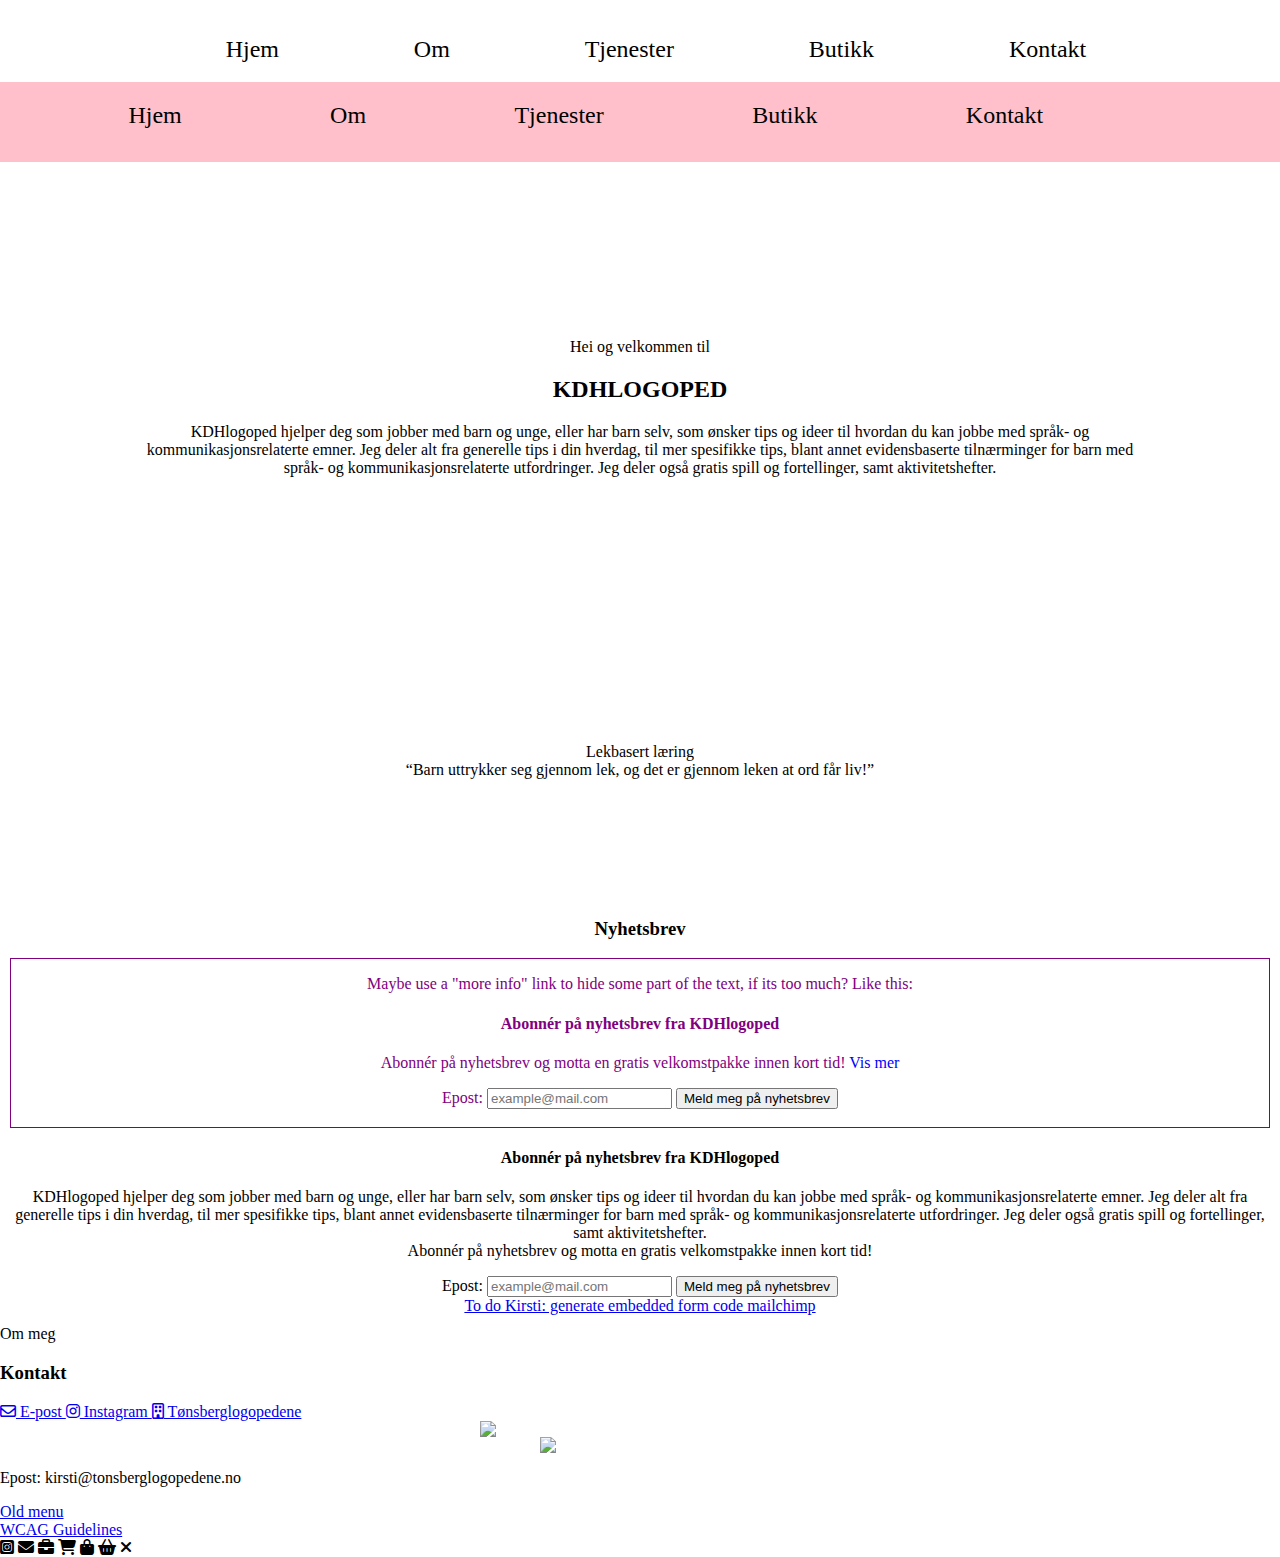
==== commit a75004be: "another menu suggestion" ====
--- a/src/main/resources/static/index.html
+++ b/src/main/resources/static/index.html
@@ -12,24 +12,49 @@
 </head>
 
 <body>
-
-  <header>
-    <h1>Header</h1>
-    <a style="border: 2px solid black" href="oldmenu.html">Old menu</a>
-  </header>
-
-  <nav class="navbar"id="navbar">
+  <nav class="navbar" id="navbar">
     <ul>
       <li class menu-toggle-li><a href="javascript:void(0);" class="menu-toggle" onclick="menuToggle()">
-        <i class="fa-solid fa-bars"></i>
-      </a></li>
+          <i class="fa-solid fa-bars"></i>
+        </a></li>
       <li><a href="#" class="active">Hjem</a></li>
       <li><a href="#">Om</a></li>
       <li><a href="#">Tjenester</a></li>
       <li><a href="#">Butikk</a></li>
       <li><a href="#">Kontakt</a></li>
       <li></li>
-    </ul>  
+    </ul>
+  </nav>
+
+
+  <nav class="navbar2">
+
+
+    <!--For now double code in html HIDE/SHOW between screens-->
+    <ul class="desktop">
+      <li><a href="#" class="active">Hjem</a></li>
+      <li><a href="#">Om</a></li>
+      <li><a href="#">Tjenester</a></li>
+      <li><a href="#">Butikk</a></li>
+      <li><a href="#">Kontakt</a></li>
+      <li></li>
+    </ul>
+
+
+    <!--Hide button on big screen-->
+    <a class="menuBtn" onclick="openNav()"><i class="fa-solid fa-bars"></i></a>
+
+    <div id="nav" class="overlay">
+      <a href="javascript:void(0)" class="closebtn" onclick="closeNav()"> <i class="fa-solid fa-xmark"></i></a>
+
+      <ul class="overlay-content">
+        <li><a href="#" class="active">Hjem</a></li>
+        <li><a href="#">Om</a></li>
+        <li><a href="#">Tjenester</a></li>
+        <li><a href="#">Butikk</a></li>
+        <li><a href="#">Kontakt</a></li>
+      </ul>
+    </div>
   </nav>
 
 
@@ -98,55 +123,51 @@
       <a style="text-decoration: underline;" href="https://mailchimp.com/help/add-a-signup-form-to-your-website/">To do
         Kirsti: generate embedded form code mailchimp</a>
     </div>
+  </div>
+  <footer>
+    <!-- Links to other pages?-->
+    <h>Om meg</h>
 
-    <footer>
-      <!-- Links to other pages?-->
-      <h>Om meg</h>
+    <h3>Kontakt</h3>
 
-      <h3>Kontakt</h3>
-      
-      <!-- Font awesome library is imported, so can change svg tag to a short <i class="..."> tag
-        Just need to locate icon code from awesome library-->
+    <a href="mailto:kirsti@tonsberglogopedene.no">
+      <i class="fa-regular fa-envelope"></i> E-post
+    </a>
 
-      <a href="mailto:kirsti@tonsberglogopedene.no">
-        
-        <svg xmlns="http://www.w3.org/2000/svg" width="16" height="16"
-          fill="currentColor" class="bi bi-envelope" viewBox="0 0 16 16">
-          <path
-            d="M0 4a2 2 0 0 1 2-2h12a2 2 0 0 1 2 2v8a2 2 0 0 1-2 2H2a2 2 0 0 1-2-2zm2-1a1 1 0 0 0-1 1v.217l7 4.2 7-4.2V4a1 1 0 0 0-1-1zm13 2.383-4.708 2.825L15 11.105zm-.034 6.876-5.64-3.471L8 9.583l-1.326-.795-5.64 3.47A1 1 0 0 0 2 13h12a1 1 0 0 0 .966-.741M1 11.105l4.708-2.897L1 5.383z" />
-        </svg>
-        E-post
-      </a>
+    <a href="https://www.instagram.com/kdhlogoped/" target="_blank" rel="noopener noreferrer"><i
+        class="fa-brands fa-instagram"></i>
+      Instagram
+    </a>
 
-      <a href="https://www.instagram.com/kdhlogoped/"><svg xmlns="http://www.w3.org/2000/svg" width="16" height="16"
-          fill="currentColor" class="bi bi-instagram" viewBox="0 0 16 16">
-          <path
-            d="M8 0C5.829 0 5.556.01 4.703.048 3.85.088 3.269.222 2.76.42a3.9 3.9 0 0 0-1.417.923A3.9 3.9 0 0 0 .42 2.76C.222 3.268.087 3.85.048 4.7.01 5.555 0 5.827 0 8.001c0 2.172.01 2.444.048 3.297.04.852.174 1.433.372 1.942.205.526.478.972.923 1.417.444.445.89.719 1.416.923.51.198 1.09.333 1.942.372C5.555 15.99 5.827 16 8 16s2.444-.01 3.298-.048c.851-.04 1.434-.174 1.943-.372a3.9 3.9 0 0 0 1.416-.923c.445-.445.718-.891.923-1.417.197-.509.332-1.09.372-1.942C15.99 10.445 16 10.173 16 8s-.01-2.445-.048-3.299c-.04-.851-.175-1.433-.372-1.941a3.9 3.9 0 0 0-.923-1.417A3.9 3.9 0 0 0 13.24.42c-.51-.198-1.092-.333-1.943-.372C10.443.01 10.172 0 7.998 0zm-.717 1.442h.718c2.136 0 2.389.007 3.232.046.78.035 1.204.166 1.486.275.373.145.64.319.92.599s.453.546.598.92c.11.281.24.705.275 1.485.039.843.047 1.096.047 3.231s-.008 2.389-.047 3.232c-.035.78-.166 1.203-.275 1.485a2.5 2.5 0 0 1-.599.919c-.28.28-.546.453-.92.598-.28.11-.704.24-1.485.276-.843.038-1.096.047-3.232.047s-2.39-.009-3.233-.047c-.78-.036-1.203-.166-1.485-.276a2.5 2.5 0 0 1-.92-.598 2.5 2.5 0 0 1-.6-.92c-.109-.281-.24-.705-.275-1.485-.038-.843-.046-1.096-.046-3.233s.008-2.388.046-3.231c.036-.78.166-1.204.276-1.486.145-.373.319-.64.599-.92s.546-.453.92-.598c.282-.11.705-.24 1.485-.276.738-.034 1.024-.044 2.515-.045zm4.988 1.328a.96.96 0 1 0 0 1.92.96.96 0 0 0 0-1.92m-4.27 1.122a4.109 4.109 0 1 0 0 8.217 4.109 4.109 0 0 0 0-8.217m0 1.441a2.667 2.667 0 1 1 0 5.334 2.667 2.667 0 0 1 0-5.334" />
-        </svg>
-        Instagram
-      </a>
+    <a href="https://www.tonsberglogopedene.no/" target="_blank" rel="noopener noreferrer">
+      <i class="fa-regular fa-building"></i>
+      Tønsberglogopedene
+    </a>
 
-      <a href="https://www.tonsberglogopedene.no/">
-        <svg xmlns="http://www.w3.org/2000/svg" width="16" height="16" fill="currentColor" class="bi bi-building"
-          viewBox="0 0 16 16">
-          <path
-            d="M4 2.5a.5.5 0 0 1 .5-.5h1a.5.5 0 0 1 .5.5v1a.5.5 0 0 1-.5.5h-1a.5.5 0 0 1-.5-.5zm3 0a.5.5 0 0 1 .5-.5h1a.5.5 0 0 1 .5.5v1a.5.5 0 0 1-.5.5h-1a.5.5 0 0 1-.5-.5zm3.5-.5a.5.5 0 0 0-.5.5v1a.5.5 0 0 0 .5.5h1a.5.5 0 0 0 .5-.5v-1a.5.5 0 0 0-.5-.5zM4 5.5a.5.5 0 0 1 .5-.5h1a.5.5 0 0 1 .5.5v1a.5.5 0 0 1-.5.5h-1a.5.5 0 0 1-.5-.5zM7.5 5a.5.5 0 0 0-.5.5v1a.5.5 0 0 0 .5.5h1a.5.5 0 0 0 .5-.5v-1a.5.5 0 0 0-.5-.5zm2.5.5a.5.5 0 0 1 .5-.5h1a.5.5 0 0 1 .5.5v1a.5.5 0 0 1-.5.5h-1a.5.5 0 0 1-.5-.5zM4.5 8a.5.5 0 0 0-.5.5v1a.5.5 0 0 0 .5.5h1a.5.5 0 0 0 .5-.5v-1a.5.5 0 0 0-.5-.5zm2.5.5a.5.5 0 0 1 .5-.5h1a.5.5 0 0 1 .5.5v1a.5.5 0 0 1-.5.5h-1a.5.5 0 0 1-.5-.5zm3.5-.5a.5.5 0 0 0-.5.5v1a.5.5 0 0 0 .5.5h1a.5.5 0 0 0 .5-.5v-1a.5.5 0 0 0-.5-.5z" />
-          <path
-            d="M2 1a1 1 0 0 1 1-1h10a1 1 0 0 1 1 1v14a1 1 0 0 1-1 1H3a1 1 0 0 1-1-1zm11 0H3v14h3v-2.5a.5.5 0 0 1 .5-.5h3a.5.5 0 0 1 .5.5V15h3z" />
-        </svg>
-        Tønsberglogopedene
-      </a>
+    <a href="https://www.tonsberglogopedene.no/" target="_blank" rel="noopener noreferrer"><img
+        src="https://www.tonsberglogopedene.no/wp-content/uploads/2019/07/color_logo_transparent-extra-small.jpg"></a>
 
-      <a href="https://www.tonsberglogopedene.no/"><img
-          src="https://www.tonsberglogopedene.no/wp-content/uploads/2019/07/color_logo_transparent-extra-small.jpg"></a>
+    <a href="https://www.instagram.com/kdhlogoped/" target="_blank" rel="noopener noreferrer"><img style="width: 200px;"
+        src="https://cdn.pixabay.com/photo/2016/09/17/07/03/instagram-1675670_1280.png" /></a>
 
-      <a href="https://www.instagram.com/kdhlogoped/"><img style="width: 200px;"
-          src="https://cdn.pixabay.com/photo/2016/09/17/07/03/instagram-1675670_1280.png" /></a>
+    <p>Epost: kirsti@tonsberglogopedene.no</p>
 
-      <p>Epost: kirsti@tonsberglogopedene.no</p>
+    <a href="oldmenu.html">Old menu</a>
+    <br />
+    <a href="https://www.w3.org/WAI/standards-guidelines/wcag/" target="_blank">WCAG Guidelines</a>
 
-    </footer>
-  </div>
+
+    <!--Icons from font awesome-->
+    </br />
+    <i class="fa-brands fa-square-instagram"></i>
+    <i class="fa-solid fa-envelope"></i>
+    <i class="fa-solid fa-briefcase"></i>
+    <i class="fa-solid fa-cart-shopping"></i>
+    <i class="fa-solid fa-bag-shopping"></i>
+    <i class="fa-solid fa-basket-shopping"></i>
+    <i class="fa-solid fa-xmark"></i>
+  </footer>
+
 </body>
 
 </html>--- a/src/main/resources/static/stylesheet.css
+++ b/src/main/resources/static/stylesheet.css
@@ -5,18 +5,11 @@
     font-family: "Comic Sans MS";
 }
 
-header {
-    border: 5px solid black;
-    width: 100%;
-    height: 200px;
-    text-align: center;
-
-}
-
 /* || NAV || */
 
 .navbar {
     width: 100%;
+    margin: 1em;
 }
 
 .navbar ul {
@@ -37,6 +30,12 @@
     display: none;
 }
 
+.navbar li a:hover:not(.menu-toggle),
+.navbar li a:active:not(.menu-toggle) {
+    text-decoration: underline;
+    /* Rember to reset in big screen if make changes here  */
+}
+
 .navbar.responsive li a {
     display: block;
 }
@@ -52,42 +51,107 @@
     text-align: right;
 }
 
-/* Small screens */
-@media screen and (max-width: 600px) {
-
-    /* Mobile first! Sure u want to add something here?*/
-
+/* NAVBAR 2 */
+
+.navbar2 {
+    width: 100%;
+    height: 80px;
+    background-color: pink;
+    display: block;
+}
+
+/* Phone mode */
+
+.desktop {
+    display: none;
+    /* Hide ul */
+}
+
+.menuBtn {
+    cursor: pointer;
+    float: right;
+    padding: 20px;
+    font-size: 2em;
+}
+
+.overlay {
+    height: 100%;
+    width: 100%;
+    display: none;
+    position: fixed;
+    z-index: 1;
+    top: 0;
+    left: 0;
+    background-color: rgb(0, 0, 0);
+    background-color: rgba(0, 0, 0, 0.9);
+}
+
+.overlay-content {
+    position: relative;
+    top: 15%;
+    width: 100%;
+    text-align: center;
+    margin-top: 30px;
+}
+
+.overlay ul {
+    list-style-type: none;
+}
+
+.overlay a {
+    padding: 18px;
+    text-decoration: none;
+    font-size: 20px;
+    color: #818181;
+    display: block;
+    transition: 0.3s;
+}
+
+.overlay a:hover,
+.overlay a:focus {
+    color: #f1f1f1;
+    text-decoration: underline;
+}
+
+.overlay .closebtn {
+    position: absolute;
+    font-size: 40px;
+    top: 15px;
+    right: 35px;
 }
 
 /* Big screens */
 @media screen and (min-width: 600px) {
 
-    .navbar .menu-toggle{
+    /* Hide phone menu btn, and style desktop menu*/
+    .navbar2 .menuBtn {
         display: none;
     }
 
-    .navbar li a:not(.menu-toggle) {
+    .navbar2 ul {
+        list-style-type: none;
+        margin: 0;
+        padding: 0;
+        display: flex;
+        justify-content: space-evenly;
+        align-items: center;
+    }
+
+    .navbar2 li a {
+        color: black;
+        text-align: center;
+        padding: 20px 20px;
+        text-decoration: none;
+        font-size: 1.5em;
         display: block;
-    }
-
-    .navbar ul {
-        display: flex;
-        justify-content:space-evenly;
-        align-items: center;
-    }
-
-/* If a in li will spread the whole width
-    .navbar li {
-        flex: 1;
-    }
-    */
-    
-    .navbar li a:hover:not(.menu-toggle) {
-        /* I like this hover, but it moves
-        the under div when hovering. */
+        padding-bottom: 3px;
+        /* So a:hover border is closer to text */
+    }
+
+    .navbar2 li a:hover,
+    a :active {
         border-bottom: 1px solid black;
-        
-
+        text-decoration: none;
     }
 
 }
@@ -108,7 +172,6 @@
     border: 1px solid red;*/
 
 }
-
 
 /*Hei og velkommen */
 .item1 {
@@ -150,4 +213,38 @@
 
 }
 
-/* || MEDIA QUERIES || */+/* || MEDIA QUERIES || */
+
+/* Small screens */
+@media screen and (max-width: 600px) {
+
+    /* Mobile first! Sure u want to add something here?*/
+
+}
+
+/* Big screens */
+@media screen and (min-width: 600px) {
+
+    .navbar .menu-toggle {
+        display: none;
+    }
+
+    .navbar li a:not(.menu-toggle) {
+        display: block;
+        padding-bottom: 3px;
+        /* So a:hover border is closer to text */
+    }
+
+    .navbar ul {
+        display: flex;
+        justify-content: space-evenly;
+        align-items: center;
+    }
+
+    .navbar li a:hover:not(.menu-toggle),
+    .navbar li a:active:not(.menu-toggle) {
+        border-bottom: 1px solid black;
+        text-decoration: none;
+    }
+
+}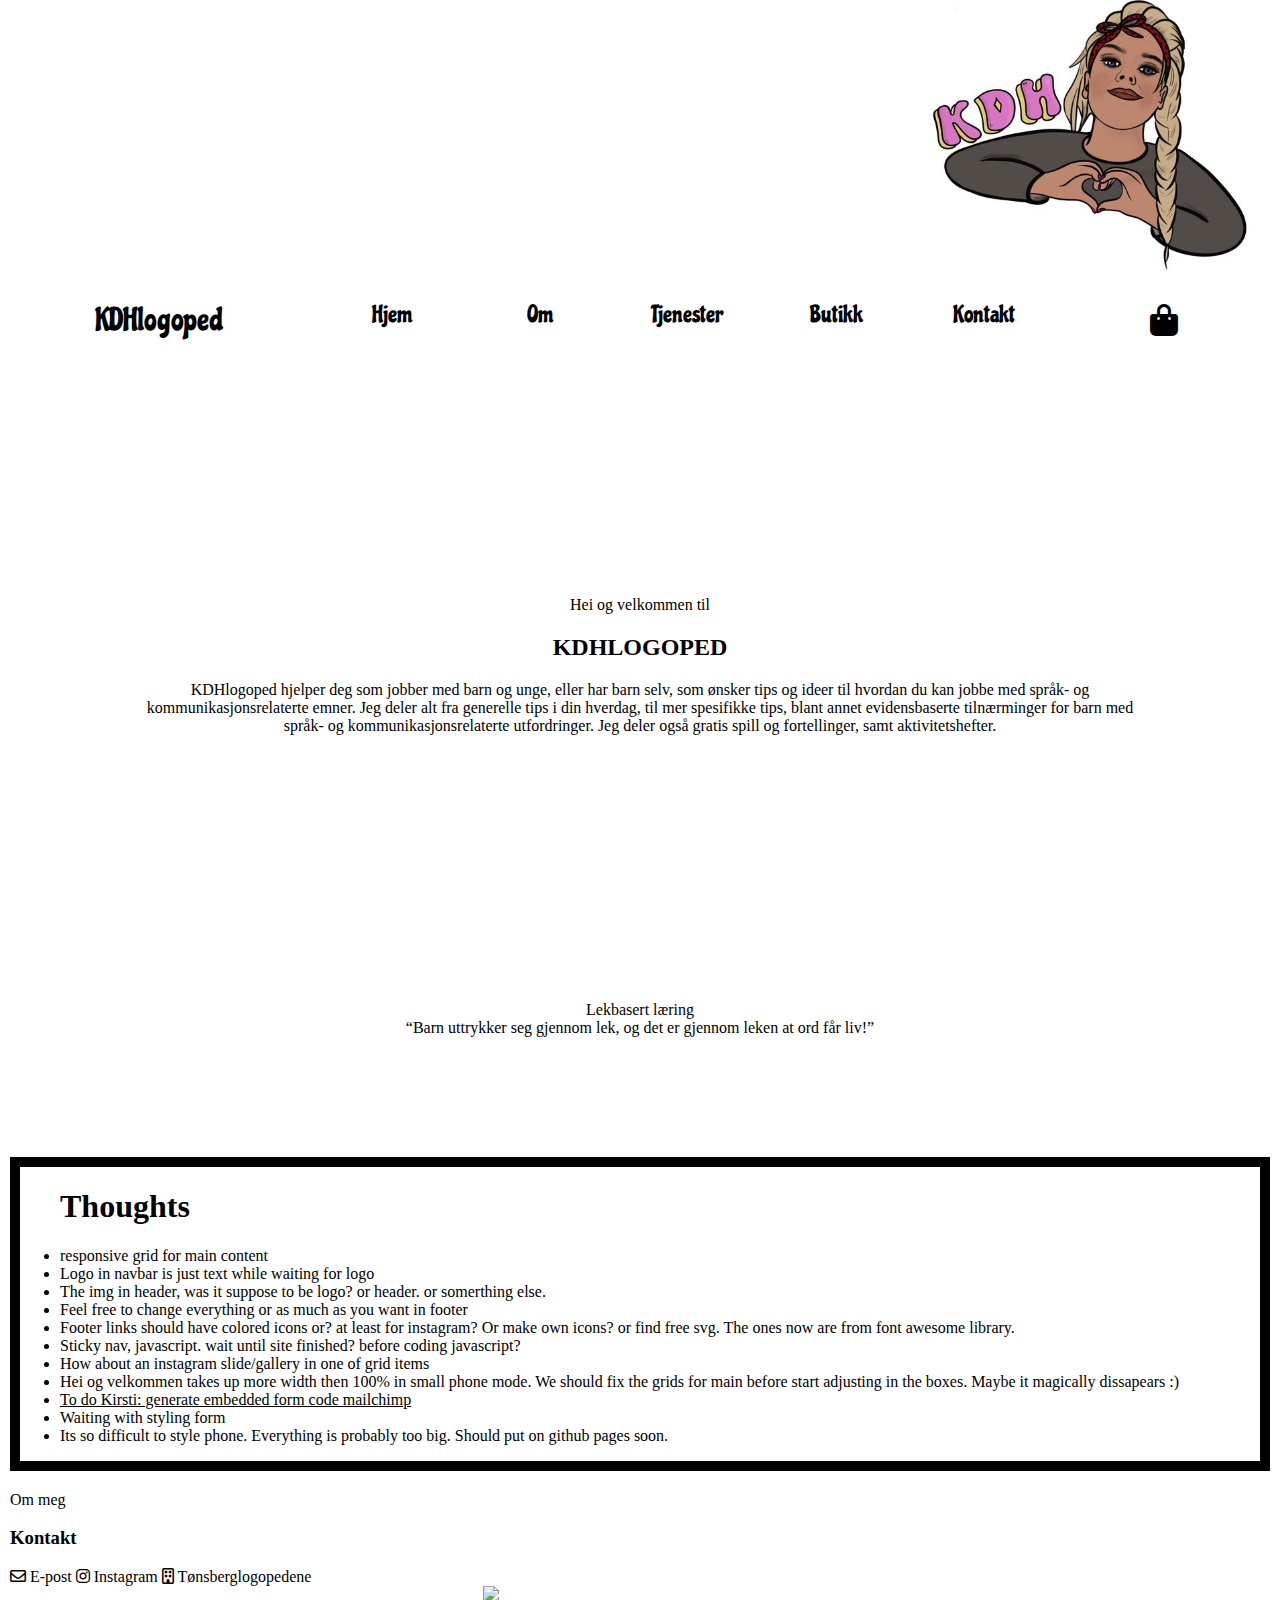
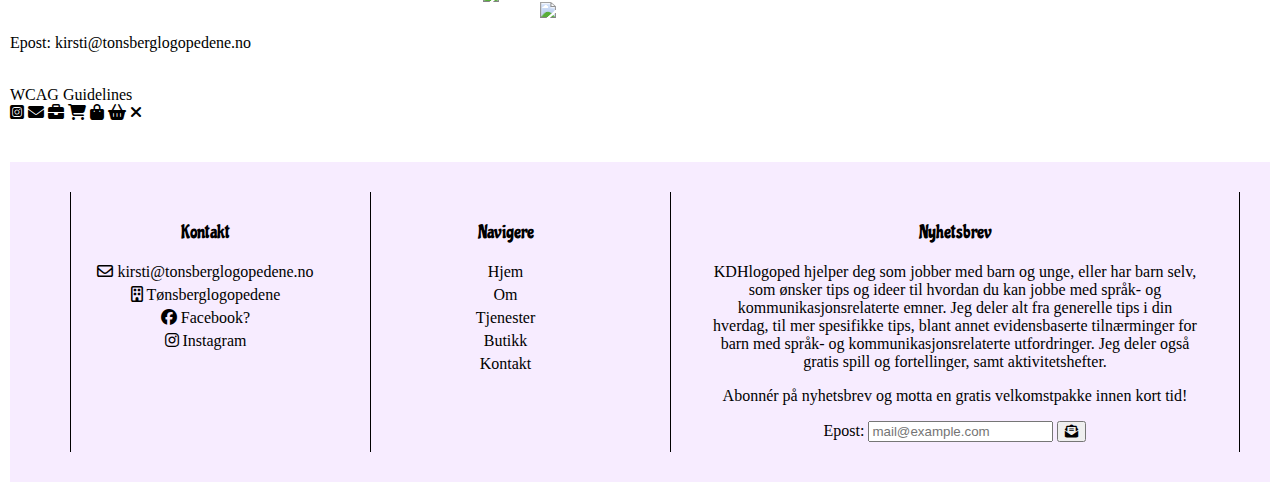
==== commit 559ae1ab: "last" ====
--- a/src/main/resources/static/index.html
+++ b/src/main/resources/static/index.html
@@ -8,53 +8,51 @@
   <script src="Functions1.js"></script>
   <title>Home</title>
   <link rel="Stylesheet" href="stylesheet.css" />
+
+  <!--Font Awesome Library-->
   <link rel="stylesheet" href="https://cdnjs.cloudflare.com/ajax/libs/font-awesome/6.5.1/css/all.min.css" />
+
+  <!--Google font-->
+  <link rel="preconnect" href="https://fonts.googleapis.com">
+  <link rel="preconnect" href="https://fonts.gstatic.com" crossorigin>
+  <link href="https://fonts.googleapis.com/css2?family=Chicle&display=swap" rel="stylesheet">
+  <link href="https://fonts.googleapis.com/css2?family=Cherry+Cream+Soda&family=Chicle&display=swap" rel="stylesheet">
+
 </head>
 
 <body>
+
+  <header id="top">
+
+    <img src="/src/main/resources/static/images/kdh.jpg" alt="">
+  </header>
+
   <nav class="navbar" id="navbar">
-    <ul>
-      <li class menu-toggle-li><a href="javascript:void(0);" class="menu-toggle" onclick="menuToggle()">
-          <i class="fa-solid fa-bars"></i>
-        </a></li>
-      <li><a href="#" class="active">Hjem</a></li>
-      <li><a href="#">Om</a></li>
-      <li><a href="#">Tjenester</a></li>
-      <li><a href="#">Butikk</a></li>
-      <li><a href="#">Kontakt</a></li>
-      <li></li>
-    </ul>
-  </nav>
-
-
-  <nav class="navbar2">
-
-
-    <!--For now double code in html HIDE/SHOW between screens-->
-    <ul class="desktop">
-      <li><a href="#" class="active">Hjem</a></li>
-      <li><a href="#">Om</a></li>
-      <li><a href="#">Tjenester</a></li>
-      <li><a href="#">Butikk</a></li>
-      <li><a href="#">Kontakt</a></li>
-      <li></li>
-    </ul>
-
-
-    <!--Hide button on big screen-->
-    <a class="menuBtn" onclick="openNav()"><i class="fa-solid fa-bars"></i></a>
-
-    <div id="nav" class="overlay">
-      <a href="javascript:void(0)" class="closebtn" onclick="closeNav()"> <i class="fa-solid fa-xmark"></i></a>
-
-      <ul class="overlay-content">
-        <li><a href="#" class="active">Hjem</a></li>
+
+    <div class="grid-logo nav-items" style="font-family: Chicle;"><a href="#">
+        KDHlogoped
+      </a>
+    </div>
+
+    <div class="grid-cart nav-items"><a href="#"><i class="fa-solid fa-bag-shopping"></i></a></div>
+
+    <div class="grid-toggle nav-items">
+      <a href="javascript:void(0);" class="menu-toggle" onclick="menuToggle()">
+        <i id="toggle" class="fa-solid fa-bars"></i>
+
+      </a>
+    </div>
+
+    <div class="grid-menu">
+      <ul>
+        <li><a href="#top" class="active">Hjem</a></li>
         <li><a href="#">Om</a></li>
         <li><a href="#">Tjenester</a></li>
         <li><a href="#">Butikk</a></li>
         <li><a href="#">Kontakt</a></li>
       </ul>
     </div>
+
   </nav>
 
 
@@ -85,88 +83,147 @@
         liv!”</h>
     </div>
 
-    <!--Newsletter-->
-    <div class="grid-item item3">
-      <h3>Nyhetsbrev</h3>
-
-      <!-- This whole div can be erased-->
-      <div style="border: 1px solid purple; color: purple;">
-        <p>Maybe use a "more info" link to hide some part of the text, if its too much? Like this:</p>
-        <h4> Abonnér på nyhetsbrev fra KDHlogoped</h4>
-        <p>Abonnér på nyhetsbrev og motta en gratis velkomstpakke innen kort tid! <span style="color: blue;">Vis
-            mer</span></p>
+
+<div style="border: 10px solid black">
+  <ul>
+    <h1>Thoughts</h1>
+
+    <li>responsive grid for main content</li>
+    <li>Logo in navbar is just text while waiting for logo</li>
+    <li>The img in header, was it suppose to be logo? or header. or somerthing else.</li>
+    <li>Feel free to change everything or as much as you want in footer</li>
+    <li>Footer links should have colored icons or? at least for instagram?
+      Or make own icons? or find free svg. The ones now are from font awesome library.
+    </li>
+    <li>Sticky nav, javascript. wait until site finished? before coding javascript?</li>
+    <li> How about an instagram slide/gallery in one of grid items
+    </li>
+    <li>Hei og velkommen takes up more width then 100% in small phone mode. We should fix the grids for main
+      before start adjusting in the boxes. Maybe it magically dissapears :)
+  </li>
+  <li><a style="text-decoration: underline;"
+    href="https://mailchimp.com/help/add-a-signup-form-to-your-website/">To do
+    Kirsti: generate embedded form code mailchimp</a></li>
+<li>Waiting with styling form</li>
+<li>Its so difficult to style phone. Everything is probably too big. Should put on github pages soon.</li>
+
+  </ul>
+</div>
+
+
+    <div class="footer">
+      <!-- Links to other pages?-->
+      <h>Om meg</h>
+
+      <h3>Kontakt</h3>
+
+      <a href="mailto:kirsti@tonsberglogopedene.no">
+        <i class="fa-regular fa-envelope"></i> E-post
+      </a>
+
+      <a href="https://www.instagram.com/kdhlogoped/" target="_blank" rel="noopener noreferrer"><i
+          class="fa-brands fa-instagram"></i>
+        Instagram
+      </a>
+
+      <a href="https://www.tonsberglogopedene.no/" target="_blank" rel="noopener noreferrer">
+        <i class="fa-regular fa-building"></i>
+        Tønsberglogopedene
+      </a>
+
+      <a href="https://www.tonsberglogopedene.no/" target="_blank" rel="noopener noreferrer"><img
+          src="https://www.tonsberglogopedene.no/wp-content/uploads/2019/07/color_logo_transparent-extra-small.jpg"></a>
+
+      <a href="https://www.instagram.com/kdhlogoped/" target="_blank" rel="noopener noreferrer"><img
+          style="width: 200px;" src="https://cdn.pixabay.com/photo/2016/09/17/07/03/instagram-1675670_1280.png" /></a>
+
+      <p>Epost: kirsti@tonsberglogopedene.no</p>
+
+
+      <br />
+      <a href="https://www.w3.org/WAI/standards-guidelines/wcag/" target="_blank">WCAG Guidelines</a>
+
+
+      <!--Icons from font awesome-->
+      </br />
+      <i class="fa-brands fa-square-instagram"></i>
+      <i class="fa-solid fa-envelope"></i>
+      <i class="fa-solid fa-briefcase"></i>
+      <i class="fa-solid fa-cart-shopping"></i>
+      <i class="fa-solid fa-bag-shopping"></i>
+      <i class="fa-solid fa-basket-shopping"></i>
+      <i class="fa-solid fa-xmark"></i>
+    </div>
+
+
+    <!--Back to top link-->
+    <div><a class="topBtn" href="#top"><i class="fa-solid fa-arrow-up-long"></i></a>
+    </div>
+
+    <footer>
+
+      <div class="contact-links">
+
+        <ul>
+          <h3>Kontakt</h3>
+          <li>
+            <a href="mailto:kirsti@tonsberglogopedene.no">
+              <i class="fa-regular fa-envelope"></i> kirsti@tonsberglogopedene.no
+            </a>
+            
+          </li>
+          <li><a href="https://www.tonsberglogopedene.no/" target="_blank" rel="noopener noreferrer">
+            <i class="fa-regular fa-building"></i>
+            Tønsberglogopedene
+          </a></li>
+          <li><a href="#">
+            <i class="fa-brands fa-facebook"></i> Facebook?
+          </a></li>
+          <li><a href="https://www.instagram.com/kdhlogoped/" target="_blank" rel="noopener noreferrer">
+              <i class="fa-brands fa-instagram"></i> Instagram
+            </a></li>
+          
+        </ul>
+
+      </div>
+
+      <div class="fnav-links">
+
+        <ul>
+          <h3>Navigere</h3>
+          <li><a href="#top" class="active">Hjem</a></li>
+          <li><a href="#">Om</a></li>
+          <li><a href="#">Tjenester</a></li>
+          <li><a href="#">Butikk</a></li>
+          <li><a href="#">Kontakt</a></li>
+        </ul>
+
+      </div>
+
+      <div class="nyhetsbrev">
+
+        <h3>Nyhetsbrev</h3>
+        <p>
+          KDHlogoped hjelper deg som jobber med barn og unge, eller har barn selv, som ønsker tips og ideer til
+          hvordan du
+          kan jobbe med språk- og kommunikasjonsrelaterte emner. Jeg deler alt fra generelle tips i din hverdag,
+          til mer
+          spesifikke tips, blant annet evidensbaserte tilnærminger for barn med språk- og kommunikasjonsrelaterte
+          utfordringer. Jeg deler også gratis spill og fortellinger, samt aktivitetshefter.
+        </p>
+        <p>Abonnér på nyhetsbrev og motta en gratis velkomstpakke innen kort tid!</p>
+        </p>
+
         <form>
           <label for="mailadress">Epost:</label>
-          <input type="text" placeholder="example@mail.com" id="mailadress" required>
-          <input type="submit" value="Meld meg på nyhetsbrev">
+          <input type="text" placeholder="mail@example.com" id="mailadress" required>
+          <button type="submit" value="Subscribe"><i class="fa-solid fa-envelope-open-text"></i>
         </form>
-        <br />
+
       </div>
 
-
-      <h4> Abonnér på nyhetsbrev fra KDHlogoped</h4>
-
-      KDHlogoped hjelper deg som jobber med barn og unge, eller har barn selv, som ønsker tips og ideer til hvordan du
-      kan jobbe med språk- og kommunikasjonsrelaterte emner. Jeg deler alt fra generelle tips i din hverdag, til mer
-      spesifikke tips, blant annet evidensbaserte tilnærminger for barn med språk- og kommunikasjonsrelaterte
-      utfordringer. Jeg deler også gratis spill og fortellinger, samt aktivitetshefter.
-      <br />
-      Abonnér på nyhetsbrev og motta en gratis velkomstpakke innen kort tid!
-      </p>
-
-      <!--Just a simple example of form-->
-      <form>
-        <label for="mailadress">Epost:</label>
-        <input type="text" placeholder="example@mail.com" id="mailadress" required>
-        <input type="submit" value="Meld meg på nyhetsbrev">
-      </form>
-      <a style="text-decoration: underline;" href="https://mailchimp.com/help/add-a-signup-form-to-your-website/">To do
-        Kirsti: generate embedded form code mailchimp</a>
-    </div>
-  </div>
-  <footer>
-    <!-- Links to other pages?-->
-    <h>Om meg</h>
-
-    <h3>Kontakt</h3>
-
-    <a href="mailto:kirsti@tonsberglogopedene.no">
-      <i class="fa-regular fa-envelope"></i> E-post
-    </a>
-
-    <a href="https://www.instagram.com/kdhlogoped/" target="_blank" rel="noopener noreferrer"><i
-        class="fa-brands fa-instagram"></i>
-      Instagram
-    </a>
-
-    <a href="https://www.tonsberglogopedene.no/" target="_blank" rel="noopener noreferrer">
-      <i class="fa-regular fa-building"></i>
-      Tønsberglogopedene
-    </a>
-
-    <a href="https://www.tonsberglogopedene.no/" target="_blank" rel="noopener noreferrer"><img
-        src="https://www.tonsberglogopedene.no/wp-content/uploads/2019/07/color_logo_transparent-extra-small.jpg"></a>
-
-    <a href="https://www.instagram.com/kdhlogoped/" target="_blank" rel="noopener noreferrer"><img style="width: 200px;"
-        src="https://cdn.pixabay.com/photo/2016/09/17/07/03/instagram-1675670_1280.png" /></a>
-
-    <p>Epost: kirsti@tonsberglogopedene.no</p>
-
-    <a href="oldmenu.html">Old menu</a>
-    <br />
-    <a href="https://www.w3.org/WAI/standards-guidelines/wcag/" target="_blank">WCAG Guidelines</a>
-
-
-    <!--Icons from font awesome-->
-    </br />
-    <i class="fa-brands fa-square-instagram"></i>
-    <i class="fa-solid fa-envelope"></i>
-    <i class="fa-solid fa-briefcase"></i>
-    <i class="fa-solid fa-cart-shopping"></i>
-    <i class="fa-solid fa-bag-shopping"></i>
-    <i class="fa-solid fa-basket-shopping"></i>
-    <i class="fa-solid fa-xmark"></i>
-  </footer>
+    </footer>
+
 
 </body>
 
--- a/src/main/resources/static/stylesheet.css
+++ b/src/main/resources/static/stylesheet.css
@@ -1,159 +1,159 @@
 /* || SITEWIDE ||  */
+
+html {
+    scroll-behavior: smooth;
+}
 
 body {
     margin: 0;
     font-family: "Comic Sans MS";
 }
 
+a {
+    text-decoration: none;
+    color: black;
+}
+
+a:visited {
+    /* Not showing purple when visited */
+    color: inherit;
+}
+
+header {
+    width: 100%;
+}
+
+header img {
+    float: right;
+    max-width: 100%;
+    height: 30vh;
+}
+
 /* || NAV || */
 
+
 .navbar {
+
+    /* navbar stays under header and dont float togheter 
+    and keep content under clear from nav */
+    clear: both;
+
+    display: grid;
+    grid-template-columns: repeat(12, 1fr);
+    grid-template-rows: 100px;
+
+    /* Main not float together with nav */
+    margin-bottom: 50px;
+    padding-right: 10px;
+    background-color: white;
+
+}
+
+
+.navbar.responsive {
+    grid-template-rows: 100px repeat(7, 1fr);
+}
+
+.grid-logo {
+    grid-column-start: 1;
+    grid-column-end: 6;
+    grid-row-start: 1;
+    grid-row-end: 2;
+    /* justify-self: start; */
+    color: rgb(75, 0, 128);
+
+
+}
+
+
+.grid-cart {
+    grid-column-start: 9;
+    grid-column-end: 11;
+    grid-row-start: 1;
+    grid-row-end: 2;
+}
+
+.grid-toggle {
+    grid-column-start: 11;
+    grid-column-end: 13;
+    grid-row-start: 1;
+    grid-row-end: 2;
+}
+
+.grid-menu {
+    grid-column-start: 1;
+    grid-column-end: 13;
+    grid-row-start: 2;
+    grid-row-end: 9;
+
+}
+
+.nav-items {
+    grid-row: 1 2;
+    display: flex;
+    justify-content: center;
+    align-items: center;
+    /* Icon size (and logo) */
+    font-size: 2em;
+}
+
+/* Icon hover */
+.nav-items:not(.grid-logo) a:hover,
+.nav-items:not(.grid-logo) a:active {
+    transform: scale(1.1);
+
+}
+
+
+.nav-items i {
+    /* Icon color */
+    color: black;
+
+}
+
+.nav-items a {
+    display: flex;
+    justify-content: center;
+    align-items: center;
     width: 100%;
-    margin: 1em;
+    height: 100%;
+    text-decoration: none;
+
 }
 
 .navbar ul {
     list-style-type: none;
     margin: 0;
     padding: 0;
-}
+    /* Nav links font */
+    font-family: Chicle;
+
+}
+
 
 .navbar li a {
     color: black;
     text-align: center;
-    padding: 20px 20px;
+    padding-top: 30px;
+    padding-bottom: 30px;
     text-decoration: none;
     font-size: 1.5em;
-}
-
-.navbar li a:not(.menu-toggle) {
+    border-top: 1px solid #df7dc8;
+    border-bottom: 1px solid #df7dc8;
+}
+
+
+.navbar li a {
     display: none;
 }
 
-.navbar li a:hover:not(.menu-toggle),
-.navbar li a:active:not(.menu-toggle) {
+.navbar li a:hover,
+.navbar li a:active {
     text-decoration: underline;
-    /* Rember to reset in big screen if make changes here  */
 }
 
 .navbar.responsive li a {
     display: block;
-}
-
-.navbar .menu-toggle {
-    display: block;
-    text-align: right;
-    padding: 14px 20px;
-    font-size: 2em;
-}
-
-.navbar.responsive .menu-toggle {
-    text-align: right;
-}
-
-/* NAVBAR 2 */
-
-.navbar2 {
-    width: 100%;
-    height: 80px;
-    background-color: pink;
-    display: block;
-}
-
-/* Phone mode */
-
-.desktop {
-    display: none;
-    /* Hide ul */
-}
-
-.menuBtn {
-    cursor: pointer;
-    float: right;
-    padding: 20px;
-    font-size: 2em;
-}
-
-.overlay {
-    height: 100%;
-    width: 100%;
-    display: none;
-    position: fixed;
-    z-index: 1;
-    top: 0;
-    left: 0;
-    background-color: rgb(0, 0, 0);
-    background-color: rgba(0, 0, 0, 0.9);
-}
-
-.overlay-content {
-    position: relative;
-    top: 15%;
-    width: 100%;
-    text-align: center;
-    margin-top: 30px;
-}
-
-.overlay ul {
-    list-style-type: none;
-}
-
-.overlay a {
-    padding: 18px;
-    text-decoration: none;
-    font-size: 20px;
-    color: #818181;
-    display: block;
-    transition: 0.3s;
-}
-
-.overlay a:hover,
-.overlay a:focus {
-    color: #f1f1f1;
-    text-decoration: underline;
-}
-
-.overlay .closebtn {
-    position: absolute;
-    font-size: 40px;
-    top: 15px;
-    right: 35px;
-}
-
-/* Big screens */
-@media screen and (min-width: 600px) {
-
-    /* Hide phone menu btn, and style desktop menu*/
-    .navbar2 .menuBtn {
-        display: none;
-    }
-
-    .navbar2 ul {
-        list-style-type: none;
-        margin: 0;
-        padding: 0;
-        display: flex;
-        justify-content: space-evenly;
-        align-items: center;
-    }
-
-    .navbar2 li a {
-        color: black;
-        text-align: center;
-        padding: 20px 20px;
-        text-decoration: none;
-        font-size: 1.5em;
-        display: block;
-        padding-bottom: 3px;
-        /* So a:hover border is closer to text */
-    }
-
-    .navbar2 li a:hover,
-    a :active {
-        border-bottom: 1px solid black;
-        text-decoration: none;
-    }
-
 }
 
 
@@ -201,7 +201,7 @@
     background-repeat: no-repeat;
 }
 
-footer img {
+.footer img {
     display: block;
     margin-left: auto;
     margin-right: auto;
@@ -209,9 +209,86 @@
     max-height: 25%;
 
     /*NB! Instagram img has an inline style to manage the size for now. sorry*/
-
-
-}
+}
+
+
+/* FOOTER */
+
+footer {
+    height: auto;
+    padding: 30px;
+    display: grid;
+   
+    background-color: rgb(247, 236, 255);
+    grid-template-columns: repeat(12, 1fr);
+    gap: 30px;
+}
+
+
+.contact-links {
+    grid-row: 2;
+    grid-column: 1 / 13;
+    border-top: 1px solid black;
+}
+
+.fnav-links {
+    grid-row: 3;
+    grid-column: 1 / 13;
+    border-top: 1px solid black;
+}
+
+.nyhetsbrev {
+    grid-row: 1;
+    grid-column: 1 / 13;
+
+    
+}
+
+footer h3 {
+    font-family: Chicle;
+    font-weight: 100;
+}
+
+
+footer ul {
+    list-style-type: none;
+    margin: 0;
+    padding: 0;
+
+}
+
+footer li {
+    margin: 5px;
+}
+
+footer div {
+    padding: 10px;
+}
+
+footer a:hover,
+footer a:active {
+    text-decoration: underline;
+}
+
+
+/* Back to top link */
+.topBtn {
+    display: none;
+    position: fixed;
+    bottom: 10%;
+    left: 85%;
+    border: 3px solid black;
+    background-color: rgb(75, 0, 128, 0.1);
+    z-index: 99;
+    font-size: 2rem;
+    line-height: 3rem;
+    text-align: center;
+    width: 3rem;
+    height: 3rem;
+    border-radius: 50%;
+    padding: 0.25rem;
+}
+
 
 /* || MEDIA QUERIES || */
 
@@ -225,26 +302,107 @@
 /* Big screens */
 @media screen and (min-width: 600px) {
 
+    .grid-cart {
+        grid-column-start: 11;
+        grid-column-end: 13;
+        z-index: 2;
+    }
+
+    .grid-menu {
+        grid-column-start: 4;
+        grid-column-end: 11;
+        grid-row-start: 1;
+    }
+
+    .grid-logo {
+        grid-column-start: 1;
+        grid-column-end: 4;
+
+    }
+
     .navbar .menu-toggle {
         display: none;
     }
 
-    .navbar li a:not(.menu-toggle) {
+    .navbar li a {
+        border: none;
+        position: relative;
         display: block;
-        padding-bottom: 3px;
-        /* So a:hover border is closer to text */
+
     }
 
     .navbar ul {
         display: flex;
         justify-content: space-evenly;
         align-items: center;
-    }
-
-    .navbar li a:hover:not(.menu-toggle),
-    .navbar li a:active:not(.menu-toggle) {
-        border-bottom: 1px solid black;
+
+    }
+
+    .navbar li {
+        flex-wrap: wrap;
+        width: 100%;
+
+    }
+
+    .navbar li a:hover,
+    .navbar li a:active {
         text-decoration: none;
-    }
-
+
+    }
+
+    .navbar li a:hover::after {
+        width: 70%;
+        transition: all 0.3s;
+    }
+
+    .navbar li a::after {
+        content: "";
+        display: block;
+        margin-top: 8px;
+        margin-left: auto;
+        margin-right: auto;
+        height: 2px;
+        width: 0px;
+        background-color: #df7dc8;
+    }
+
+}
+
+@media screen and (min-width: 1200px) {
+
+    footer {
+        padding-left: 60px;
+       
+       /* gap: 30px;*/
+
+    }
+
+    .contact-links {
+        grid-row: 1 / 6;
+        grid-column: 1 / 4;
+        border-top: none;
+        border-left: 1px solid black;
+        text-align: center;
+        gap: 0;
+
+    }
+
+    .fnav-links {
+        grid-row: 1 / 6;
+        grid-column: 4 / 7;
+        border-top: none;
+        border-left: 1px solid black;
+        text-align: center;
+    }
+
+    .nyhetsbrev {
+        grid-row: 1 / 6;
+        grid-column: 7 / 13;
+        border-left: 1px solid black;
+        border-right: 1px solid black;
+        text-align: center;
+        padding-left: 40px;
+        padding-right: 40px;
+        
+    }
 }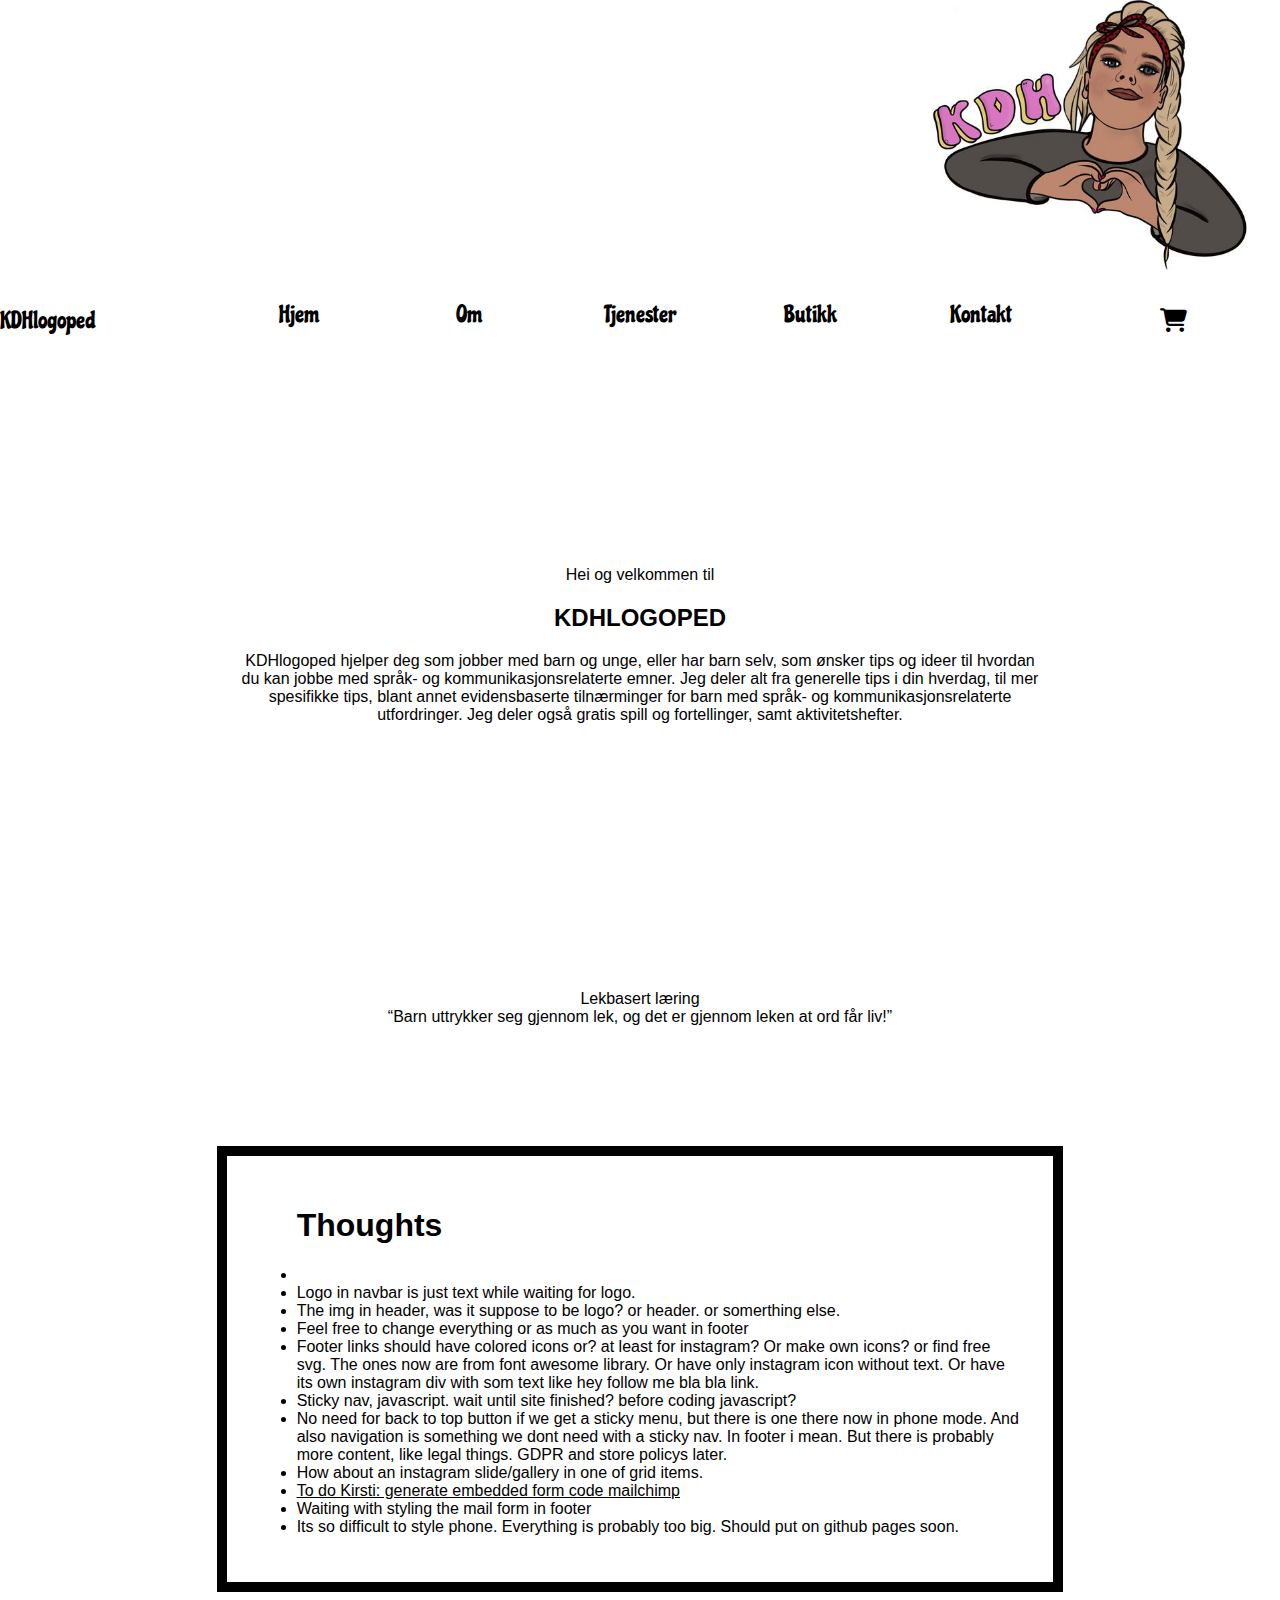
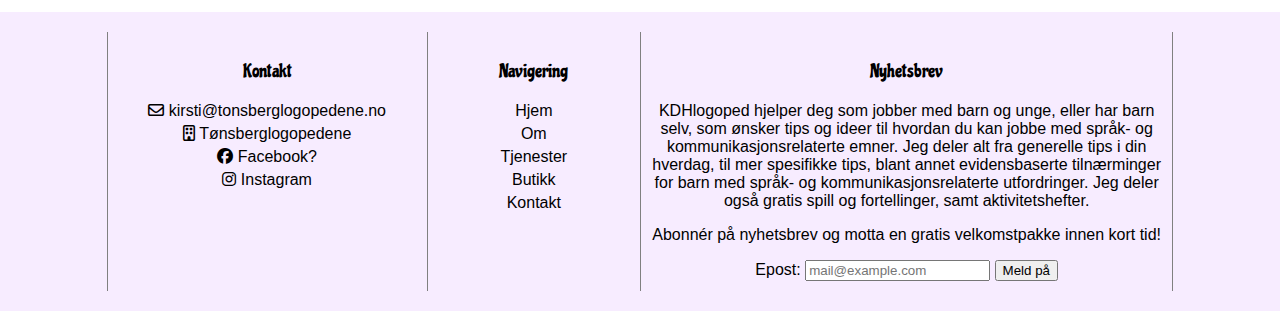
==== commit 6908a755: "added grid main" ====
--- a/src/main/resources/static/index.html
+++ b/src/main/resources/static/index.html
@@ -22,45 +22,43 @@
 
 <body>
 
+  <div class="grid-container">
+
   <header id="top">
 
     <img src="/src/main/resources/static/images/kdh.jpg" alt="">
+
+    <nav class="navbar" id="navbar">
+
+      <div class="grid-logo nav-items" style="font-family: Chicle;"><a href="#">
+          KDHlogoped
+        </a>
+      </div>
+  
+      <div class="grid-cart nav-items"><a title="Handlekurv" href="#"><i class="fa-solid fa-cart-shopping"></i><!--<i class="fa-solid fa-bag-shopping"></i>--></a></div>
+  
+      <div class="grid-toggle nav-items">
+        <a title="Navigasjonsmeny" href="javascript:void(0);" class="menu-toggle" onclick="menuToggle()">
+          <i id="toggle" class="fa-solid fa-bars"></i>
+  
+        </a>
+      </div>
+  
+      <div class="grid-menu">
+        <ul>
+          <li><a href="#top" class="active">Hjem</a></li>
+          <li><a href="#">Om</a></li>
+          <li><a href="#">Tjenester</a></li>
+          <li><a href="#">Butikk</a></li>
+          <li><a href="#">Kontakt</a></li>
+        </ul>
+      </div>
+  
+    </nav>
   </header>
 
-  <nav class="navbar" id="navbar">
-
-    <div class="grid-logo nav-items" style="font-family: Chicle;"><a href="#">
-        KDHlogoped
-      </a>
-    </div>
-
-    <div class="grid-cart nav-items"><a href="#"><i class="fa-solid fa-bag-shopping"></i></a></div>
-
-    <div class="grid-toggle nav-items">
-      <a href="javascript:void(0);" class="menu-toggle" onclick="menuToggle()">
-        <i id="toggle" class="fa-solid fa-bars"></i>
-
-      </a>
-    </div>
-
-    <div class="grid-menu">
-      <ul>
-        <li><a href="#top" class="active">Hjem</a></li>
-        <li><a href="#">Om</a></li>
-        <li><a href="#">Tjenester</a></li>
-        <li><a href="#">Butikk</a></li>
-        <li><a href="#">Kontakt</a></li>
-      </ul>
-    </div>
-
-  </nav>
-
-
-  <div class="grid-container">
-    <div class="grid-item">
-
-
-    </div>
+
+
 
     <!-- In front of picture here? -->
     <div class="grid-item item1">
@@ -84,34 +82,43 @@
     </div>
 
 
-<div style="border: 10px solid black">
-  <ul>
-    <h1>Thoughts</h1>
-
-    <li>responsive grid for main content</li>
-    <li>Logo in navbar is just text while waiting for logo</li>
-    <li>The img in header, was it suppose to be logo? or header. or somerthing else.</li>
-    <li>Feel free to change everything or as much as you want in footer</li>
-    <li>Footer links should have colored icons or? at least for instagram?
-      Or make own icons? or find free svg. The ones now are from font awesome library.
-    </li>
-    <li>Sticky nav, javascript. wait until site finished? before coding javascript?</li>
-    <li> How about an instagram slide/gallery in one of grid items
-    </li>
-    <li>Hei og velkommen takes up more width then 100% in small phone mode. We should fix the grids for main
-      before start adjusting in the boxes. Maybe it magically dissapears :)
-  </li>
-  <li><a style="text-decoration: underline;"
-    href="https://mailchimp.com/help/add-a-signup-form-to-your-website/">To do
-    Kirsti: generate embedded form code mailchimp</a></li>
-<li>Waiting with styling form</li>
-<li>Its so difficult to style phone. Everything is probably too big. Should put on github pages soon.</li>
-
-  </ul>
-</div>
-
-
-    <div class="footer">
+    <div class="thoughts" style="border: 10px solid black; padding: 30px;">
+      <ul>
+        <h1>Thoughts</h1>
+
+        <li></li>
+       
+        <li>Logo in navbar is just text while waiting for logo.</li>
+        <li>The img in header, was it suppose to be logo? or header. or somerthing else.</li>
+        <li>Feel free to change everything or as much as you want in footer</li>
+        <li>Footer links should have colored icons or? at least for instagram?
+          Or make own icons? or find free svg. The ones now are from font awesome library.
+          Or have only instagram icon without text. Or have its own instagram div with som text 
+          like hey follow me bla bla link.
+
+        </li>
+
+        <li>Sticky nav, javascript. wait until site finished? before coding javascript?</li>
+        <li>No need for back to top button if we get a sticky menu, but there is one there now in phone mode.
+          And also navigation is something we dont need with a sticky nav. In footer i mean. But there is probably more content, like legal things.
+          GDPR and store policys later.
+        </li>
+        <li> How about an instagram slide/gallery in one of grid items.
+        </li>
+       
+        <li><a style="text-decoration: underline;"
+            href="https://mailchimp.com/help/add-a-signup-form-to-your-website/">To do
+            Kirsti: generate embedded form code mailchimp</a></li>
+        <li>Waiting with styling the mail form in footer</li>
+        <li>Its so difficult to style phone. Everything is probably too big. Should put on github pages soon.</li>
+        
+        
+
+      </ul>
+    </div>
+
+
+    <div style="display: none" class="footer">
       <!-- Links to other pages?-->
       <h>Om meg</h>
 
@@ -156,73 +163,74 @@
     </div>
 
 
-    <!--Back to top link-->
-    <div><a class="topBtn" href="#top"><i class="fa-solid fa-arrow-up-long"></i></a>
-    </div>
-
-    <footer>
-
-      <div class="contact-links">
-
-        <ul>
-          <h3>Kontakt</h3>
-          <li>
-            <a href="mailto:kirsti@tonsberglogopedene.no">
-              <i class="fa-regular fa-envelope"></i> kirsti@tonsberglogopedene.no
-            </a>
-            
-          </li>
-          <li><a href="https://www.tonsberglogopedene.no/" target="_blank" rel="noopener noreferrer">
+  <!--Back to top link-->
+  <div><a title="Tilbake til toppen" class="topBtn" href="#top"><i class="fa-solid fa-arrow-up-long"></i></a>
+  </div>
+
+  <footer>
+
+    <div class="contact-links">
+
+      <ul>
+        <h3>Kontakt</h3>
+        <li>
+          <a href="mailto:kirsti@tonsberglogopedene.no">
+            <i class="fa-regular fa-envelope"></i> kirsti@tonsberglogopedene.no
+          </a>
+
+        </li>
+        <li><a href="https://www.tonsberglogopedene.no/" target="_blank" rel="noopener noreferrer">
             <i class="fa-regular fa-building"></i>
             Tønsberglogopedene
           </a></li>
-          <li><a href="#">
+        <li><a href="#">
             <i class="fa-brands fa-facebook"></i> Facebook?
           </a></li>
-          <li><a href="https://www.instagram.com/kdhlogoped/" target="_blank" rel="noopener noreferrer">
-              <i class="fa-brands fa-instagram"></i> Instagram
-            </a></li>
-          
-        </ul>
-
-      </div>
-
-      <div class="fnav-links">
-
-        <ul>
-          <h3>Navigere</h3>
-          <li><a href="#top" class="active">Hjem</a></li>
-          <li><a href="#">Om</a></li>
-          <li><a href="#">Tjenester</a></li>
-          <li><a href="#">Butikk</a></li>
-          <li><a href="#">Kontakt</a></li>
-        </ul>
-
-      </div>
-
-      <div class="nyhetsbrev">
-
-        <h3>Nyhetsbrev</h3>
-        <p>
-          KDHlogoped hjelper deg som jobber med barn og unge, eller har barn selv, som ønsker tips og ideer til
-          hvordan du
-          kan jobbe med språk- og kommunikasjonsrelaterte emner. Jeg deler alt fra generelle tips i din hverdag,
-          til mer
-          spesifikke tips, blant annet evidensbaserte tilnærminger for barn med språk- og kommunikasjonsrelaterte
-          utfordringer. Jeg deler også gratis spill og fortellinger, samt aktivitetshefter.
-        </p>
-        <p>Abonnér på nyhetsbrev og motta en gratis velkomstpakke innen kort tid!</p>
-        </p>
-
-        <form>
-          <label for="mailadress">Epost:</label>
-          <input type="text" placeholder="mail@example.com" id="mailadress" required>
-          <button type="submit" value="Subscribe"><i class="fa-solid fa-envelope-open-text"></i>
-        </form>
-
-      </div>
-
-    </footer>
+        <li><a href="https://www.instagram.com/kdhlogoped/" target="_blank" rel="noopener noreferrer">
+            <i class="fa-brands fa-instagram"></i> Instagram
+          </a></li>
+
+      </ul>
+
+    </div>
+
+    <div class="fnav-links">
+
+      <ul>
+        <h3>Navigering</h3>
+        <li><a href="#top" class="active">Hjem</a></li>
+        <li><a href="#">Om</a></li>
+        <li><a href="#">Tjenester</a></li>
+        <li><a href="#">Butikk</a></li>
+        <li><a href="#">Kontakt</a></li>
+      </ul>
+
+    </div>
+
+    <div class="nyhetsbrev">
+
+      <h3>Nyhetsbrev</h3>
+      <p>
+        KDHlogoped hjelper deg som jobber med barn og unge, eller har barn selv, som ønsker tips og ideer til
+        hvordan du
+        kan jobbe med språk- og kommunikasjonsrelaterte emner. Jeg deler alt fra generelle tips i din hverdag,
+        til mer
+        spesifikke tips, blant annet evidensbaserte tilnærminger for barn med språk- og kommunikasjonsrelaterte
+        utfordringer. Jeg deler også gratis spill og fortellinger, samt aktivitetshefter.
+      </p>
+      <p>Abonnér på nyhetsbrev og motta en gratis velkomstpakke innen kort tid!</p>
+      </p>
+
+      <form>
+        <label for="mailadress">Epost:</label>
+        <input type="text" placeholder="mail@example.com" id="mailadress" required>
+        <button type="submit" value="Subscribe">Meld på</button>
+      </form>
+
+    </div>
+
+  </footer>
+</div>
 
 
 </body>
--- a/src/main/resources/static/stylesheet.css
+++ b/src/main/resources/static/stylesheet.css
@@ -5,8 +5,16 @@
 }
 
 body {
+
+    /* This takes away little scroll horizontally
+    If used, all divs should have enough padding so no content gets out of sight.
+    Or fix all divs so it doesnt take up more space than 100% cuz of padding and margins.
+    */
+
+    overflow-x: hidden;
+
     margin: 0;
-    font-family: "Comic Sans MS";
+    font-family: 'Gill Sans', 'Gill Sans MT', Calibri, 'Trebuchet MS', sans-serif
 }
 
 a {
@@ -19,9 +27,6 @@
     color: inherit;
 }
 
-header {
-    width: 100%;
-}
 
 header img {
     float: right;
@@ -42,9 +47,10 @@
     grid-template-columns: repeat(12, 1fr);
     grid-template-rows: 100px;
 
-    /* Main not float together with nav */
-    margin-bottom: 50px;
-    padding-right: 10px;
+
+    margin-top: 10px;
+    margin-bottom: 30px;
+
     background-color: white;
 
 }
@@ -59,7 +65,8 @@
     grid-column-end: 6;
     grid-row-start: 1;
     grid-row-end: 2;
-    /* justify-self: start; */
+    justify-self: start;
+
     color: rgb(75, 0, 128);
 
 
@@ -78,6 +85,7 @@
     grid-column-end: 13;
     grid-row-start: 1;
     grid-row-end: 2;
+
 }
 
 .grid-menu {
@@ -94,8 +102,9 @@
     justify-content: center;
     align-items: center;
     /* Icon size (and logo) */
-    font-size: 2em;
-}
+    font-size: 1.5em;
+}
+
 
 /* Icon hover */
 .nav-items:not(.grid-logo) a:hover,
@@ -137,7 +146,9 @@
     padding-top: 30px;
     padding-bottom: 30px;
     text-decoration: none;
-    font-size: 1.5em;
+    font-size: 1.3em;
+    /* Chicle could use some more spacing, other fonts may not 
+    letter-spacing: 1px;*/
     border-top: 1px solid #df7dc8;
     border-bottom: 1px solid #df7dc8;
 }
@@ -162,15 +173,32 @@
 .grid-container {
     display: grid;
     gap: 20px;
-    padding: 10px;
+    /* 12 columns span from line 1 to 13 */
+    grid-template-columns: repeat(12, 1fr);
+    /* min 100px, max auto */
+    grid-auto-rows: minmax(100px, auto);
+
+}
+
+header {
+    grid-row: 1 / 2;
+    grid-column: 1 / 13;
+}
+
+footer {
+    grid-column: 1 / 13;
+    grid-row: auto;
+}
+
+.thoughts {
+    /* This div will be deleted */
+    grid-column: 3 / 11;
+    grid-row: 4 / 5;
 }
 
 .grid-item {
     background-color: rgba(255, 255, 255, 0.8);
     text-align: center;
-    /*Making grid items clear while working with it: 
-    border: 1px solid red;*/
-
 }
 
 /*Hei og velkommen */
@@ -180,6 +208,9 @@
     border: 100px solid transparent;
     border-image: url("https://cdn.pixabay.com/photo/2023/08/07/13/40/flowers-8175044_1280.png") 300 round;
     padding: 30px;
+
+    grid-column: 2 / 12;
+    grid-row: 2 / 3;
 }
 
 /*quote*/
@@ -199,6 +230,9 @@
     background-image: url("https://cdn.pixabay.com/photo/2017/09/24/19/16/boy-2782835_1280.jpg"), url("https://cdn.pixabay.com/photo/2017/09/24/19/06/girls-2782781_1280.jpg");
     background-size: contain;
     background-repeat: no-repeat;
+
+    grid-column: 3 / 11;
+    grid-row: 3 / 4;
 }
 
 .footer img {
@@ -216,32 +250,33 @@
 
 footer {
     height: auto;
-    padding: 30px;
     display: grid;
-   
+
     background-color: rgb(247, 236, 255);
     grid-template-columns: repeat(12, 1fr);
-    gap: 30px;
+    gap: 30px 0;
+    padding-bottom: 20px;
+    padding-top: 20px;
 }
 
 
 .contact-links {
     grid-row: 2;
-    grid-column: 1 / 13;
-    border-top: 1px solid black;
+    grid-column: 2 / 12;
+    border-top: 1px solid lightgray;
 }
 
 .fnav-links {
     grid-row: 3;
-    grid-column: 1 / 13;
-    border-top: 1px solid black;
+    grid-column: 2 / 12;
+    border-top: 1px solid lightgray;
 }
 
 .nyhetsbrev {
     grid-row: 1;
-    grid-column: 1 / 13;
-
-    
+    grid-column: 2 / 12;
+
+
 }
 
 footer h3 {
@@ -300,8 +335,9 @@
 }
 
 /* Big screens */
-@media screen and (min-width: 600px) {
-
+@media screen and (min-width: 800px) {
+
+    /* || NAV || */
     .grid-cart {
         grid-column-start: 11;
         grid-column-end: 13;
@@ -309,14 +345,14 @@
     }
 
     .grid-menu {
-        grid-column-start: 4;
+        grid-column-start: 3;
         grid-column-end: 11;
         grid-row-start: 1;
     }
 
     .grid-logo {
         grid-column-start: 1;
-        grid-column-end: 4;
+        grid-column-end: 3;
 
     }
 
@@ -328,6 +364,7 @@
         border: none;
         position: relative;
         display: block;
+        font-size: 1.5em;
 
     }
 
@@ -366,22 +403,18 @@
         background-color: #df7dc8;
     }
 
+    
 }
 
 @media screen and (min-width: 1200px) {
 
-    footer {
-        padding-left: 60px;
-       
-       /* gap: 30px;*/
-
-    }
+    /* || FOOTER || */
 
     .contact-links {
         grid-row: 1 / 6;
-        grid-column: 1 / 4;
+        grid-column: 2 / 5;
         border-top: none;
-        border-left: 1px solid black;
+        border-left: 1px solid gray;
         text-align: center;
         gap: 0;
 
@@ -389,20 +422,20 @@
 
     .fnav-links {
         grid-row: 1 / 6;
-        grid-column: 4 / 7;
+        grid-column: 5 / 7;
         border-top: none;
-        border-left: 1px solid black;
+        border-left: 1px solid gray;
         text-align: center;
     }
 
     .nyhetsbrev {
         grid-row: 1 / 6;
-        grid-column: 7 / 13;
-        border-left: 1px solid black;
-        border-right: 1px solid black;
+        grid-column: 7 / 12;
+        border-left: 1px solid gray;
+        border-right: 1px solid grey;
         text-align: center;
-        padding-left: 40px;
-        padding-right: 40px;
-        
+
+
+
     }
 }